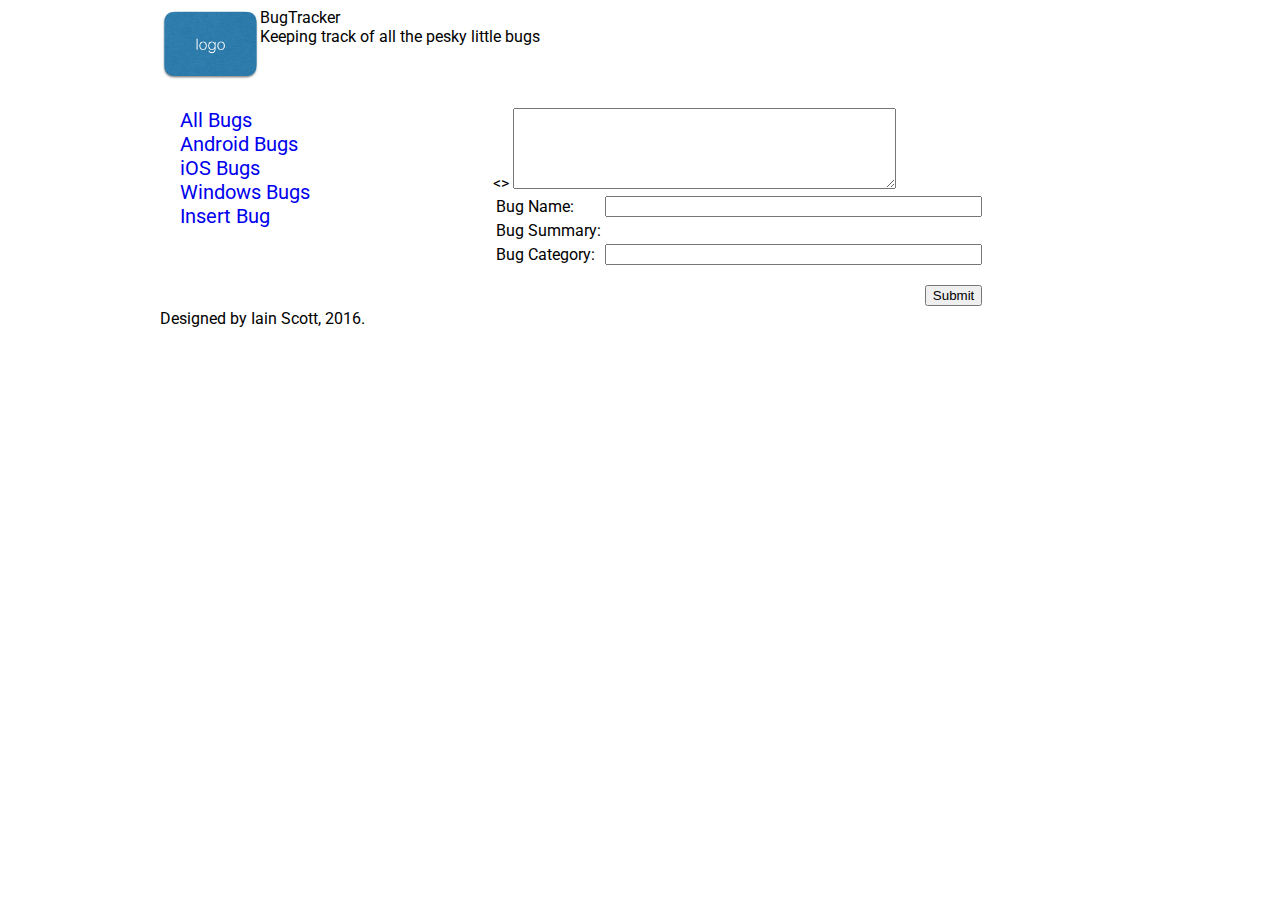
==== addbugs.html @ cb1cc7dd "now please!!!" ====
<!DOCTYPE html>
<html lang="en" xmlns="http://www.w3.org/1999/html">
<head>
    <meta charset="UTF-8">
    <title>Add Bug Page</title>
    <link rel="stylesheet" type="text/css" href="assets/CSS/style.css">
    <link rel="stylesheet" type="text/css" href="assets/CSS/unsemantic-grid-responsive-tablet.css">
    <link href='https://fonts.googleapis.com/css?family=Roboto' rel='stylesheet' type='text/css'>
</head>
<body>

<header>
    <img src="assets/img/logo.png" alt="This is the logo" id="logo">
    BugTracker
    <br>Keeping track of all the pesky little bugs

</header>

<main class="grid-container">

    <aside class="grid-33">
        <nav>
            <ul>
                <li><a href="bugs.html">All Bugs</a></li>
                <li><a href="bugs.html">Android Bugs</a></li>
                <li><a href="bugs.html">iOS Bugs</a></li>
                <li><a href="bugs.html">Windows Bugs</a></li>
                <li><a href="bugs.html">Insert Bug</a></li>
            </ul>
        </nav>
    </aside>

    <section class="grid-66">

        <form>
            <table>
            <tr><td>
            <label for="name">Bug Name:</label>
            </td>
                <td>
            <input type="text" name="name" value="" size="44" required>
                </td>
            </tr>
            <tr><td><label for="summary">Bug Summary:</label></td><>
            <textarea name="summary" cols="45" rows="5" required/></textarea></td></tr>
            <tr><td><label for="category">Bug Category:</label></td>
            <td><input type="text" name="category" value="" size="44" required></td></tr>
            <tr><td colspan="2"><p><input type="submit" id="submit" value="Submit"></p></td></tr>
            </table>
        </form>




    </section>

</main>
<footer>
    Designed by Iain Scott, 2016.

</footer>

</body>
</html>
---- assets/CSS/style.css ----
body{
    max-width: 960px;
    margin-left: auto;
    margin-right: auto;
    font-family: 'Roboto', sans-serif;
}

#logo{

    width: 100px;
    float: left;
}

nav>ul{
    list-style-type: none;
    margin: 0;
    padding: 0;
    overflow: hidden;
}

li{

    font-size: 20px;
}

nav>ul>li a{

    text-decoration: none;
}

header{

    height: 100px;
}

#submit{

    float: right;
}
---- assets/CSS/unsemantic-grid-responsive-tablet.css ----
/* ================================================================== */
/* This file has a mobile-to-tablet, and tablet-to-desktop breakpoint */
/* ================================================================== */
@media (max-width: 400px) {
  @-ms-viewport {
    width: 320px;
  }
}
.clear {
  clear: both;
  display: block;
  overflow: hidden;
  visibility: hidden;
  width: 0;
  height: 0;
}

.grid-container:before, .grid-5:before, .mobile-grid-5:before, .tablet-grid-5:before, .grid-10:before, .mobile-grid-10:before, .tablet-grid-10:before, .grid-15:before, .mobile-grid-15:before, .tablet-grid-15:before, .grid-20:before, .mobile-grid-20:before, .tablet-grid-20:before, .grid-25:before, .mobile-grid-25:before, .tablet-grid-25:before, .grid-30:before, .mobile-grid-30:before, .tablet-grid-30:before, .grid-35:before, .mobile-grid-35:before, .tablet-grid-35:before, .grid-40:before, .mobile-grid-40:before, .tablet-grid-40:before, .grid-45:before, .mobile-grid-45:before, .tablet-grid-45:before, .grid-50:before, .mobile-grid-50:before, .tablet-grid-50:before, .grid-55:before, .mobile-grid-55:before, .tablet-grid-55:before, .grid-60:before, .mobile-grid-60:before, .tablet-grid-60:before, .grid-65:before, .mobile-grid-65:before, .tablet-grid-65:before, .grid-70:before, .mobile-grid-70:before, .tablet-grid-70:before, .grid-75:before, .mobile-grid-75:before, .tablet-grid-75:before, .grid-80:before, .mobile-grid-80:before, .tablet-grid-80:before, .grid-85:before, .mobile-grid-85:before, .tablet-grid-85:before, .grid-90:before, .mobile-grid-90:before, .tablet-grid-90:before, .grid-95:before, .mobile-grid-95:before, .tablet-grid-95:before, .grid-100:before, .mobile-grid-100:before, .tablet-grid-100:before, .grid-33:before, .mobile-grid-33:before, .tablet-grid-33:before, .grid-66:before, .mobile-grid-66:before, .tablet-grid-66:before, .grid-offset:before, .clearfix:before,
.grid-container:after,
.grid-5:after,
.mobile-grid-5:after,
.tablet-grid-5:after,
.grid-10:after,
.mobile-grid-10:after,
.tablet-grid-10:after,
.grid-15:after,
.mobile-grid-15:after,
.tablet-grid-15:after,
.grid-20:after,
.mobile-grid-20:after,
.tablet-grid-20:after,
.grid-25:after,
.mobile-grid-25:after,
.tablet-grid-25:after,
.grid-30:after,
.mobile-grid-30:after,
.tablet-grid-30:after,
.grid-35:after,
.mobile-grid-35:after,
.tablet-grid-35:after,
.grid-40:after,
.mobile-grid-40:after,
.tablet-grid-40:after,
.grid-45:after,
.mobile-grid-45:after,
.tablet-grid-45:after,
.grid-50:after,
.mobile-grid-50:after,
.tablet-grid-50:after,
.grid-55:after,
.mobile-grid-55:after,
.tablet-grid-55:after,
.grid-60:after,
.mobile-grid-60:after,
.tablet-grid-60:after,
.grid-65:after,
.mobile-grid-65:after,
.tablet-grid-65:after,
.grid-70:after,
.mobile-grid-70:after,
.tablet-grid-70:after,
.grid-75:after,
.mobile-grid-75:after,
.tablet-grid-75:after,
.grid-80:after,
.mobile-grid-80:after,
.tablet-grid-80:after,
.grid-85:after,
.mobile-grid-85:after,
.tablet-grid-85:after,
.grid-90:after,
.mobile-grid-90:after,
.tablet-grid-90:after,
.grid-95:after,
.mobile-grid-95:after,
.tablet-grid-95:after,
.grid-100:after,
.mobile-grid-100:after,
.tablet-grid-100:after,
.grid-33:after,
.mobile-grid-33:after,
.tablet-grid-33:after,
.grid-66:after,
.mobile-grid-66:after,
.tablet-grid-66:after,
.grid-offset:after,
.clearfix:after {
  content: ".";
  display: block;
  overflow: hidden;
  visibility: hidden;
  font-size: 0;
  line-height: 0;
  width: 0;
  height: 0;
}

.grid-container:after, .grid-5:after, .mobile-grid-5:after, .tablet-grid-5:after, .grid-10:after, .mobile-grid-10:after, .tablet-grid-10:after, .grid-15:after, .mobile-grid-15:after, .tablet-grid-15:after, .grid-20:after, .mobile-grid-20:after, .tablet-grid-20:after, .grid-25:after, .mobile-grid-25:after, .tablet-grid-25:after, .grid-30:after, .mobile-grid-30:after, .tablet-grid-30:after, .grid-35:after, .mobile-grid-35:after, .tablet-grid-35:after, .grid-40:after, .mobile-grid-40:after, .tablet-grid-40:after, .grid-45:after, .mobile-grid-45:after, .tablet-grid-45:after, .grid-50:after, .mobile-grid-50:after, .tablet-grid-50:after, .grid-55:after, .mobile-grid-55:after, .tablet-grid-55:after, .grid-60:after, .mobile-grid-60:after, .tablet-grid-60:after, .grid-65:after, .mobile-grid-65:after, .tablet-grid-65:after, .grid-70:after, .mobile-grid-70:after, .tablet-grid-70:after, .grid-75:after, .mobile-grid-75:after, .tablet-grid-75:after, .grid-80:after, .mobile-grid-80:after, .tablet-grid-80:after, .grid-85:after, .mobile-grid-85:after, .tablet-grid-85:after, .grid-90:after, .mobile-grid-90:after, .tablet-grid-90:after, .grid-95:after, .mobile-grid-95:after, .tablet-grid-95:after, .grid-100:after, .mobile-grid-100:after, .tablet-grid-100:after, .grid-33:after, .mobile-grid-33:after, .tablet-grid-33:after, .grid-66:after, .mobile-grid-66:after, .tablet-grid-66:after, .grid-offset:after, .clearfix:after {
  clear: both;
}

.grid-container, .grid-5, .mobile-grid-5, .tablet-grid-5, .grid-10, .mobile-grid-10, .tablet-grid-10, .grid-15, .mobile-grid-15, .tablet-grid-15, .grid-20, .mobile-grid-20, .tablet-grid-20, .grid-25, .mobile-grid-25, .tablet-grid-25, .grid-30, .mobile-grid-30, .tablet-grid-30, .grid-35, .mobile-grid-35, .tablet-grid-35, .grid-40, .mobile-grid-40, .tablet-grid-40, .grid-45, .mobile-grid-45, .tablet-grid-45, .grid-50, .mobile-grid-50, .tablet-grid-50, .grid-55, .mobile-grid-55, .tablet-grid-55, .grid-60, .mobile-grid-60, .tablet-grid-60, .grid-65, .mobile-grid-65, .tablet-grid-65, .grid-70, .mobile-grid-70, .tablet-grid-70, .grid-75, .mobile-grid-75, .tablet-grid-75, .grid-80, .mobile-grid-80, .tablet-grid-80, .grid-85, .mobile-grid-85, .tablet-grid-85, .grid-90, .mobile-grid-90, .tablet-grid-90, .grid-95, .mobile-grid-95, .tablet-grid-95, .grid-100, .mobile-grid-100, .tablet-grid-100, .grid-33, .mobile-grid-33, .tablet-grid-33, .grid-66, .mobile-grid-66, .tablet-grid-66, .grid-offset, .clearfix {
  /* <IE7> */
  *zoom: 1;
  /* </IE7> */
}

.grid-container {
  margin-left: auto;
  margin-right: auto;
  max-width: 1200px;
  padding-left: 10px;
  padding-right: 10px;
}

.grid-5, .mobile-grid-5, .tablet-grid-5, .grid-10, .mobile-grid-10, .tablet-grid-10, .grid-15, .mobile-grid-15, .tablet-grid-15, .grid-20, .mobile-grid-20, .tablet-grid-20, .grid-25, .mobile-grid-25, .tablet-grid-25, .grid-30, .mobile-grid-30, .tablet-grid-30, .grid-35, .mobile-grid-35, .tablet-grid-35, .grid-40, .mobile-grid-40, .tablet-grid-40, .grid-45, .mobile-grid-45, .tablet-grid-45, .grid-50, .mobile-grid-50, .tablet-grid-50, .grid-55, .mobile-grid-55, .tablet-grid-55, .grid-60, .mobile-grid-60, .tablet-grid-60, .grid-65, .mobile-grid-65, .tablet-grid-65, .grid-70, .mobile-grid-70, .tablet-grid-70, .grid-75, .mobile-grid-75, .tablet-grid-75, .grid-80, .mobile-grid-80, .tablet-grid-80, .grid-85, .mobile-grid-85, .tablet-grid-85, .grid-90, .mobile-grid-90, .tablet-grid-90, .grid-95, .mobile-grid-95, .tablet-grid-95, .grid-100, .mobile-grid-100, .tablet-grid-100, .grid-33, .mobile-grid-33, .tablet-grid-33, .grid-66, .mobile-grid-66, .tablet-grid-66 {
  -moz-box-sizing: border-box;
  -webkit-box-sizing: border-box;
  box-sizing: border-box;
  padding-left: 10px;
  padding-right: 10px;
  /* <IE7> */
  *padding-left: 0;
  *padding-right: 0;
  /* </IE7> */
}
.grid-5 > *, .mobile-grid-5 > *, .tablet-grid-5 > *, .grid-10 > *, .mobile-grid-10 > *, .tablet-grid-10 > *, .grid-15 > *, .mobile-grid-15 > *, .tablet-grid-15 > *, .grid-20 > *, .mobile-grid-20 > *, .tablet-grid-20 > *, .grid-25 > *, .mobile-grid-25 > *, .tablet-grid-25 > *, .grid-30 > *, .mobile-grid-30 > *, .tablet-grid-30 > *, .grid-35 > *, .mobile-grid-35 > *, .tablet-grid-35 > *, .grid-40 > *, .mobile-grid-40 > *, .tablet-grid-40 > *, .grid-45 > *, .mobile-grid-45 > *, .tablet-grid-45 > *, .grid-50 > *, .mobile-grid-50 > *, .tablet-grid-50 > *, .grid-55 > *, .mobile-grid-55 > *, .tablet-grid-55 > *, .grid-60 > *, .mobile-grid-60 > *, .tablet-grid-60 > *, .grid-65 > *, .mobile-grid-65 > *, .tablet-grid-65 > *, .grid-70 > *, .mobile-grid-70 > *, .tablet-grid-70 > *, .grid-75 > *, .mobile-grid-75 > *, .tablet-grid-75 > *, .grid-80 > *, .mobile-grid-80 > *, .tablet-grid-80 > *, .grid-85 > *, .mobile-grid-85 > *, .tablet-grid-85 > *, .grid-90 > *, .mobile-grid-90 > *, .tablet-grid-90 > *, .grid-95 > *, .mobile-grid-95 > *, .tablet-grid-95 > *, .grid-100 > *, .mobile-grid-100 > *, .tablet-grid-100 > *, .grid-33 > *, .mobile-grid-33 > *, .tablet-grid-33 > *, .grid-66 > *, .mobile-grid-66 > *, .tablet-grid-66 > * {
  /* <IE7> */
  *margin-left: expression((!this.className.match(/grid-[1-9]/) && this.currentStyle.display === 'block' && this.currentStyle.width === 'auto') && '10px');
  *margin-right: expression((!this.className.match(/grid-[1-9]/) && this.currentStyle.display === 'block' && this.currentStyle.width === 'auto') && '10px');
  /* </IE7> */
}

.grid-parent {
  padding-left: 0;
  padding-right: 0;
}

.grid-offset {
  margin-left: -10px;
  margin-right: -10px;
}

@media (max-width: 767px) {
  .mobile-push-5, .mobile-pull-5, .mobile-push-10, .mobile-pull-10, .mobile-push-15, .mobile-pull-15, .mobile-push-20, .mobile-pull-20, .mobile-push-25, .mobile-pull-25, .mobile-push-30, .mobile-pull-30, .mobile-push-35, .mobile-pull-35, .mobile-push-40, .mobile-pull-40, .mobile-push-45, .mobile-pull-45, .mobile-push-50, .mobile-pull-50, .mobile-push-55, .mobile-pull-55, .mobile-push-60, .mobile-pull-60, .mobile-push-65, .mobile-pull-65, .mobile-push-70, .mobile-pull-70, .mobile-push-75, .mobile-pull-75, .mobile-push-80, .mobile-pull-80, .mobile-push-85, .mobile-pull-85, .mobile-push-90, .mobile-pull-90, .mobile-push-95, .mobile-pull-95, .mobile-push-33, .mobile-pull-33, .mobile-push-66, .mobile-pull-66 {
    position: relative;
  }

  .hide-on-mobile {
    display: none !important;
  }

  .mobile-grid-5 {
    float: left;
    width: 5%;
    /* <IE7> */
    *width: expression(Math.floor(0.05 * (this.parentNode.offsetWidth - parseFloat(this.parentNode.currentStyle.paddingLeft) - parseFloat(this.parentNode.currentStyle.paddingRight))) + 'px');
    /* </IE7> */
  }

  .mobile-prefix-5 {
    margin-left: 5%;
  }

  .mobile-suffix-5 {
    margin-right: 5%;
  }

  .mobile-push-5 {
    left: 5%;
    /* <IE7> */
    *left: expression(Math.floor(0.05 * (this.parentNode.offsetWidth - parseFloat(this.parentNode.currentStyle.paddingLeft) - parseFloat(this.parentNode.currentStyle.paddingRight))) + 'px');
    /* </IE7> */
  }

  .mobile-pull-5 {
    left: -5%;
    /* <IE7> */
    *left: expression(Math.floor(-0.05 * (this.parentNode.offsetWidth - parseFloat(this.parentNode.currentStyle.paddingLeft) - parseFloat(this.parentNode.currentStyle.paddingRight))) + 'px');
    /* </IE7> */
  }

  .mobile-grid-10 {
    float: left;
    width: 10%;
    /* <IE7> */
    *width: expression(Math.floor(0.1 * (this.parentNode.offsetWidth - parseFloat(this.parentNode.currentStyle.paddingLeft) - parseFloat(this.parentNode.currentStyle.paddingRight))) + 'px');
    /* </IE7> */
  }

  .mobile-prefix-10 {
    margin-left: 10%;
  }

  .mobile-suffix-10 {
    margin-right: 10%;
  }

  .mobile-push-10 {
    left: 10%;
    /* <IE7> */
    *left: expression(Math.floor(0.1 * (this.parentNode.offsetWidth - parseFloat(this.parentNode.currentStyle.paddingLeft) - parseFloat(this.parentNode.currentStyle.paddingRight))) + 'px');
    /* </IE7> */
  }

  .mobile-pull-10 {
    left: -10%;
    /* <IE7> */
    *left: expression(Math.floor(-0.1 * (this.parentNode.offsetWidth - parseFloat(this.parentNode.currentStyle.paddingLeft) - parseFloat(this.parentNode.currentStyle.paddingRight))) + 'px');
    /* </IE7> */
  }

  .mobile-grid-15 {
    float: left;
    width: 15%;
    /* <IE7> */
    *width: expression(Math.floor(0.15 * (this.parentNode.offsetWidth - parseFloat(this.parentNode.currentStyle.paddingLeft) - parseFloat(this.parentNode.currentStyle.paddingRight))) + 'px');
    /* </IE7> */
  }

  .mobile-prefix-15 {
    margin-left: 15%;
  }

  .mobile-suffix-15 {
    margin-right: 15%;
  }

  .mobile-push-15 {
    left: 15%;
    /* <IE7> */
    *left: expression(Math.floor(0.15 * (this.parentNode.offsetWidth - parseFloat(this.parentNode.currentStyle.paddingLeft) - parseFloat(this.parentNode.currentStyle.paddingRight))) + 'px');
    /* </IE7> */
  }

  .mobile-pull-15 {
    left: -15%;
    /* <IE7> */
    *left: expression(Math.floor(-0.15 * (this.parentNode.offsetWidth - parseFloat(this.parentNode.currentStyle.paddingLeft) - parseFloat(this.parentNode.currentStyle.paddingRight))) + 'px');
    /* </IE7> */
  }

  .mobile-grid-20 {
    float: left;
    width: 20%;
    /* <IE7> */
    *width: expression(Math.floor(0.2 * (this.parentNode.offsetWidth - parseFloat(this.parentNode.currentStyle.paddingLeft) - parseFloat(this.parentNode.currentStyle.paddingRight))) + 'px');
    /* </IE7> */
  }

  .mobile-prefix-20 {
    margin-left: 20%;
  }

  .mobile-suffix-20 {
    margin-right: 20%;
  }

  .mobile-push-20 {
    left: 20%;
    /* <IE7> */
    *left: expression(Math.floor(0.2 * (this.parentNode.offsetWidth - parseFloat(this.parentNode.currentStyle.paddingLeft) - parseFloat(this.parentNode.currentStyle.paddingRight))) + 'px');
    /* </IE7> */
  }

  .mobile-pull-20 {
    left: -20%;
    /* <IE7> */
    *left: expression(Math.floor(-0.2 * (this.parentNode.offsetWidth - parseFloat(this.parentNode.currentStyle.paddingLeft) - parseFloat(this.parentNode.currentStyle.paddingRight))) + 'px');
    /* </IE7> */
  }

  .mobile-grid-25 {
    float: left;
    width: 25%;
    /* <IE7> */
    *width: expression(Math.floor(0.25 * (this.parentNode.offsetWidth - parseFloat(this.parentNode.currentStyle.paddingLeft) - parseFloat(this.parentNode.currentStyle.paddingRight))) + 'px');
    /* </IE7> */
  }

  .mobile-prefix-25 {
    margin-left: 25%;
  }

  .mobile-suffix-25 {
    margin-right: 25%;
  }

  .mobile-push-25 {
    left: 25%;
    /* <IE7> */
    *left: expression(Math.floor(0.25 * (this.parentNode.offsetWidth - parseFloat(this.parentNode.currentStyle.paddingLeft) - parseFloat(this.parentNode.currentStyle.paddingRight))) + 'px');
    /* </IE7> */
  }

  .mobile-pull-25 {
    left: -25%;
    /* <IE7> */
    *left: expression(Math.floor(-0.25 * (this.parentNode.offsetWidth - parseFloat(this.parentNode.currentStyle.paddingLeft) - parseFloat(this.parentNode.currentStyle.paddingRight))) + 'px');
    /* </IE7> */
  }

  .mobile-grid-30 {
    float: left;
    width: 30%;
    /* <IE7> */
    *width: expression(Math.floor(0.3 * (this.parentNode.offsetWidth - parseFloat(this.parentNode.currentStyle.paddingLeft) - parseFloat(this.parentNode.currentStyle.paddingRight))) + 'px');
    /* </IE7> */
  }

  .mobile-prefix-30 {
    margin-left: 30%;
  }

  .mobile-suffix-30 {
    margin-right: 30%;
  }

  .mobile-push-30 {
    left: 30%;
    /* <IE7> */
    *left: expression(Math.floor(0.3 * (this.parentNode.offsetWidth - parseFloat(this.parentNode.currentStyle.paddingLeft) - parseFloat(this.parentNode.currentStyle.paddingRight))) + 'px');
    /* </IE7> */
  }

  .mobile-pull-30 {
    left: -30%;
    /* <IE7> */
    *left: expression(Math.floor(-0.3 * (this.parentNode.offsetWidth - parseFloat(this.parentNode.currentStyle.paddingLeft) - parseFloat(this.parentNode.currentStyle.paddingRight))) + 'px');
    /* </IE7> */
  }

  .mobile-grid-35 {
    float: left;
    width: 35%;
    /* <IE7> */
    *width: expression(Math.floor(0.35 * (this.parentNode.offsetWidth - parseFloat(this.parentNode.currentStyle.paddingLeft) - parseFloat(this.parentNode.currentStyle.paddingRight))) + 'px');
    /* </IE7> */
  }

  .mobile-prefix-35 {
    margin-left: 35%;
  }

  .mobile-suffix-35 {
    margin-right: 35%;
  }

  .mobile-push-35 {
    left: 35%;
    /* <IE7> */
    *left: expression(Math.floor(0.35 * (this.parentNode.offsetWidth - parseFloat(this.parentNode.currentStyle.paddingLeft) - parseFloat(this.parentNode.currentStyle.paddingRight))) + 'px');
    /* </IE7> */
  }

  .mobile-pull-35 {
    left: -35%;
    /* <IE7> */
    *left: expression(Math.floor(-0.35 * (this.parentNode.offsetWidth - parseFloat(this.parentNode.currentStyle.paddingLeft) - parseFloat(this.parentNode.currentStyle.paddingRight))) + 'px');
    /* </IE7> */
  }

  .mobile-grid-40 {
    float: left;
    width: 40%;
    /* <IE7> */
    *width: expression(Math.floor(0.4 * (this.parentNode.offsetWidth - parseFloat(this.parentNode.currentStyle.paddingLeft) - parseFloat(this.parentNode.currentStyle.paddingRight))) + 'px');
    /* </IE7> */
  }

  .mobile-prefix-40 {
    margin-left: 40%;
  }

  .mobile-suffix-40 {
    margin-right: 40%;
  }

  .mobile-push-40 {
    left: 40%;
    /* <IE7> */
    *left: expression(Math.floor(0.4 * (this.parentNode.offsetWidth - parseFloat(this.parentNode.currentStyle.paddingLeft) - parseFloat(this.parentNode.currentStyle.paddingRight))) + 'px');
    /* </IE7> */
  }

  .mobile-pull-40 {
    left: -40%;
    /* <IE7> */
    *left: expression(Math.floor(-0.4 * (this.parentNode.offsetWidth - parseFloat(this.parentNode.currentStyle.paddingLeft) - parseFloat(this.parentNode.currentStyle.paddingRight))) + 'px');
    /* </IE7> */
  }

  .mobile-grid-45 {
    float: left;
    width: 45%;
    /* <IE7> */
    *width: expression(Math.floor(0.45 * (this.parentNode.offsetWidth - parseFloat(this.parentNode.currentStyle.paddingLeft) - parseFloat(this.parentNode.currentStyle.paddingRight))) + 'px');
    /* </IE7> */
  }

  .mobile-prefix-45 {
    margin-left: 45%;
  }

  .mobile-suffix-45 {
    margin-right: 45%;
  }

  .mobile-push-45 {
    left: 45%;
    /* <IE7> */
    *left: expression(Math.floor(0.45 * (this.parentNode.offsetWidth - parseFloat(this.parentNode.currentStyle.paddingLeft) - parseFloat(this.parentNode.currentStyle.paddingRight))) + 'px');
    /* </IE7> */
  }

  .mobile-pull-45 {
    left: -45%;
    /* <IE7> */
    *left: expression(Math.floor(-0.45 * (this.parentNode.offsetWidth - parseFloat(this.parentNode.currentStyle.paddingLeft) - parseFloat(this.parentNode.currentStyle.paddingRight))) + 'px');
    /* </IE7> */
  }

  .mobile-grid-50 {
    float: left;
    width: 50%;
    /* <IE7> */
    *width: expression(Math.floor(0.5 * (this.parentNode.offsetWidth - parseFloat(this.parentNode.currentStyle.paddingLeft) - parseFloat(this.parentNode.currentStyle.paddingRight))) + 'px');
    /* </IE7> */
  }

  .mobile-prefix-50 {
    margin-left: 50%;
  }

  .mobile-suffix-50 {
    margin-right: 50%;
  }

  .mobile-push-50 {
    left: 50%;
    /* <IE7> */
    *left: expression(Math.floor(0.5 * (this.parentNode.offsetWidth - parseFloat(this.parentNode.currentStyle.paddingLeft) - parseFloat(this.parentNode.currentStyle.paddingRight))) + 'px');
    /* </IE7> */
  }

  .mobile-pull-50 {
    left: -50%;
    /* <IE7> */
    *left: expression(Math.floor(-0.5 * (this.parentNode.offsetWidth - parseFloat(this.parentNode.currentStyle.paddingLeft) - parseFloat(this.parentNode.currentStyle.paddingRight))) + 'px');
    /* </IE7> */
  }

  .mobile-grid-55 {
    float: left;
    width: 55%;
    /* <IE7> */
    *width: expression(Math.floor(0.55 * (this.parentNode.offsetWidth - parseFloat(this.parentNode.currentStyle.paddingLeft) - parseFloat(this.parentNode.currentStyle.paddingRight))) + 'px');
    /* </IE7> */
  }

  .mobile-prefix-55 {
    margin-left: 55%;
  }

  .mobile-suffix-55 {
    margin-right: 55%;
  }

  .mobile-push-55 {
    left: 55%;
    /* <IE7> */
    *left: expression(Math.floor(0.55 * (this.parentNode.offsetWidth - parseFloat(this.parentNode.currentStyle.paddingLeft) - parseFloat(this.parentNode.currentStyle.paddingRight))) + 'px');
    /* </IE7> */
  }

  .mobile-pull-55 {
    left: -55%;
    /* <IE7> */
    *left: expression(Math.floor(-0.55 * (this.parentNode.offsetWidth - parseFloat(this.parentNode.currentStyle.paddingLeft) - parseFloat(this.parentNode.currentStyle.paddingRight))) + 'px');
    /* </IE7> */
  }

  .mobile-grid-60 {
    float: left;
    width: 60%;
    /* <IE7> */
    *width: expression(Math.floor(0.6 * (this.parentNode.offsetWidth - parseFloat(this.parentNode.currentStyle.paddingLeft) - parseFloat(this.parentNode.currentStyle.paddingRight))) + 'px');
    /* </IE7> */
  }

  .mobile-prefix-60 {
    margin-left: 60%;
  }

  .mobile-suffix-60 {
    margin-right: 60%;
  }

  .mobile-push-60 {
    left: 60%;
    /* <IE7> */
    *left: expression(Math.floor(0.6 * (this.parentNode.offsetWidth - parseFloat(this.parentNode.currentStyle.paddingLeft) - parseFloat(this.parentNode.currentStyle.paddingRight))) + 'px');
    /* </IE7> */
  }

  .mobile-pull-60 {
    left: -60%;
    /* <IE7> */
    *left: expression(Math.floor(-0.6 * (this.parentNode.offsetWidth - parseFloat(this.parentNode.currentStyle.paddingLeft) - parseFloat(this.parentNode.currentStyle.paddingRight))) + 'px');
    /* </IE7> */
  }

  .mobile-grid-65 {
    float: left;
    width: 65%;
    /* <IE7> */
    *width: expression(Math.floor(0.65 * (this.parentNode.offsetWidth - parseFloat(this.parentNode.currentStyle.paddingLeft) - parseFloat(this.parentNode.currentStyle.paddingRight))) + 'px');
    /* </IE7> */
  }

  .mobile-prefix-65 {
    margin-left: 65%;
  }

  .mobile-suffix-65 {
    margin-right: 65%;
  }

  .mobile-push-65 {
    left: 65%;
    /* <IE7> */
    *left: expression(Math.floor(0.65 * (this.parentNode.offsetWidth - parseFloat(this.parentNode.currentStyle.paddingLeft) - parseFloat(this.parentNode.currentStyle.paddingRight))) + 'px');
    /* </IE7> */
  }

  .mobile-pull-65 {
    left: -65%;
    /* <IE7> */
    *left: expression(Math.floor(-0.65 * (this.parentNode.offsetWidth - parseFloat(this.parentNode.currentStyle.paddingLeft) - parseFloat(this.parentNode.currentStyle.paddingRight))) + 'px');
    /* </IE7> */
  }

  .mobile-grid-70 {
    float: left;
    width: 70%;
    /* <IE7> */
    *width: expression(Math.floor(0.7 * (this.parentNode.offsetWidth - parseFloat(this.parentNode.currentStyle.paddingLeft) - parseFloat(this.parentNode.currentStyle.paddingRight))) + 'px');
    /* </IE7> */
  }

  .mobile-prefix-70 {
    margin-left: 70%;
  }

  .mobile-suffix-70 {
    margin-right: 70%;
  }

  .mobile-push-70 {
    left: 70%;
    /* <IE7> */
    *left: expression(Math.floor(0.7 * (this.parentNode.offsetWidth - parseFloat(this.parentNode.currentStyle.paddingLeft) - parseFloat(this.parentNode.currentStyle.paddingRight))) + 'px');
    /* </IE7> */
  }

  .mobile-pull-70 {
    left: -70%;
    /* <IE7> */
    *left: expression(Math.floor(-0.7 * (this.parentNode.offsetWidth - parseFloat(this.parentNode.currentStyle.paddingLeft) - parseFloat(this.parentNode.currentStyle.paddingRight))) + 'px');
    /* </IE7> */
  }

  .mobile-grid-75 {
    float: left;
    width: 75%;
    /* <IE7> */
    *width: expression(Math.floor(0.75 * (this.parentNode.offsetWidth - parseFloat(this.parentNode.currentStyle.paddingLeft) - parseFloat(this.parentNode.currentStyle.paddingRight))) + 'px');
    /* </IE7> */
  }

  .mobile-prefix-75 {
    margin-left: 75%;
  }

  .mobile-suffix-75 {
    margin-right: 75%;
  }

  .mobile-push-75 {
    left: 75%;
    /* <IE7> */
    *left: expression(Math.floor(0.75 * (this.parentNode.offsetWidth - parseFloat(this.parentNode.currentStyle.paddingLeft) - parseFloat(this.parentNode.currentStyle.paddingRight))) + 'px');
    /* </IE7> */
  }

  .mobile-pull-75 {
    left: -75%;
    /* <IE7> */
    *left: expression(Math.floor(-0.75 * (this.parentNode.offsetWidth - parseFloat(this.parentNode.currentStyle.paddingLeft) - parseFloat(this.parentNode.currentStyle.paddingRight))) + 'px');
    /* </IE7> */
  }

  .mobile-grid-80 {
    float: left;
    width: 80%;
    /* <IE7> */
    *width: expression(Math.floor(0.8 * (this.parentNode.offsetWidth - parseFloat(this.parentNode.currentStyle.paddingLeft) - parseFloat(this.parentNode.currentStyle.paddingRight))) + 'px');
    /* </IE7> */
  }

  .mobile-prefix-80 {
    margin-left: 80%;
  }

  .mobile-suffix-80 {
    margin-right: 80%;
  }

  .mobile-push-80 {
    left: 80%;
    /* <IE7> */
    *left: expression(Math.floor(0.8 * (this.parentNode.offsetWidth - parseFloat(this.parentNode.currentStyle.paddingLeft) - parseFloat(this.parentNode.currentStyle.paddingRight))) + 'px');
    /* </IE7> */
  }

  .mobile-pull-80 {
    left: -80%;
    /* <IE7> */
    *left: expression(Math.floor(-0.8 * (this.parentNode.offsetWidth - parseFloat(this.parentNode.currentStyle.paddingLeft) - parseFloat(this.parentNode.currentStyle.paddingRight))) + 'px');
    /* </IE7> */
  }

  .mobile-grid-85 {
    float: left;
    width: 85%;
    /* <IE7> */
    *width: expression(Math.floor(0.85 * (this.parentNode.offsetWidth - parseFloat(this.parentNode.currentStyle.paddingLeft) - parseFloat(this.parentNode.currentStyle.paddingRight))) + 'px');
    /* </IE7> */
  }

  .mobile-prefix-85 {
    margin-left: 85%;
  }

  .mobile-suffix-85 {
    margin-right: 85%;
  }

  .mobile-push-85 {
    left: 85%;
    /* <IE7> */
    *left: expression(Math.floor(0.85 * (this.parentNode.offsetWidth - parseFloat(this.parentNode.currentStyle.paddingLeft) - parseFloat(this.parentNode.currentStyle.paddingRight))) + 'px');
    /* </IE7> */
  }

  .mobile-pull-85 {
    left: -85%;
    /* <IE7> */
    *left: expression(Math.floor(-0.85 * (this.parentNode.offsetWidth - parseFloat(this.parentNode.currentStyle.paddingLeft) - parseFloat(this.parentNode.currentStyle.paddingRight))) + 'px');
    /* </IE7> */
  }

  .mobile-grid-90 {
    float: left;
    width: 90%;
    /* <IE7> */
    *width: expression(Math.floor(0.9 * (this.parentNode.offsetWidth - parseFloat(this.parentNode.currentStyle.paddingLeft) - parseFloat(this.parentNode.currentStyle.paddingRight))) + 'px');
    /* </IE7> */
  }

  .mobile-prefix-90 {
    margin-left: 90%;
  }

  .mobile-suffix-90 {
    margin-right: 90%;
  }

  .mobile-push-90 {
    left: 90%;
    /* <IE7> */
    *left: expression(Math.floor(0.9 * (this.parentNode.offsetWidth - parseFloat(this.parentNode.currentStyle.paddingLeft) - parseFloat(this.parentNode.currentStyle.paddingRight))) + 'px');
    /* </IE7> */
  }

  .mobile-pull-90 {
    left: -90%;
    /* <IE7> */
    *left: expression(Math.floor(-0.9 * (this.parentNode.offsetWidth - parseFloat(this.parentNode.currentStyle.paddingLeft) - parseFloat(this.parentNode.currentStyle.paddingRight))) + 'px');
    /* </IE7> */
  }

  .mobile-grid-95 {
    float: left;
    width: 95%;
    /* <IE7> */
    *width: expression(Math.floor(0.95 * (this.parentNode.offsetWidth - parseFloat(this.parentNode.currentStyle.paddingLeft) - parseFloat(this.parentNode.currentStyle.paddingRight))) + 'px');
    /* </IE7> */
  }

  .mobile-prefix-95 {
    margin-left: 95%;
  }

  .mobile-suffix-95 {
    margin-right: 95%;
  }

  .mobile-push-95 {
    left: 95%;
    /* <IE7> */
    *left: expression(Math.floor(0.95 * (this.parentNode.offsetWidth - parseFloat(this.parentNode.currentStyle.paddingLeft) - parseFloat(this.parentNode.currentStyle.paddingRight))) + 'px');
    /* </IE7> */
  }

  .mobile-pull-95 {
    left: -95%;
    /* <IE7> */
    *left: expression(Math.floor(-0.95 * (this.parentNode.offsetWidth - parseFloat(this.parentNode.currentStyle.paddingLeft) - parseFloat(this.parentNode.currentStyle.paddingRight))) + 'px');
    /* </IE7> */
  }

  .mobile-grid-33 {
    float: left;
    width: 33.33333%;
    /* <IE7> */
    *width: expression(Math.floor(0.33333 * (this.parentNode.offsetWidth - parseFloat(this.parentNode.currentStyle.paddingLeft) - parseFloat(this.parentNode.currentStyle.paddingRight))) + 'px');
    /* </IE7> */
  }

  .mobile-prefix-33 {
    margin-left: 33.33333%;
  }

  .mobile-suffix-33 {
    margin-right: 33.33333%;
  }

  .mobile-push-33 {
    left: 33.33333%;
    /* <IE7> */
    *left: expression(Math.floor(0.33333 * (this.parentNode.offsetWidth - parseFloat(this.parentNode.currentStyle.paddingLeft) - parseFloat(this.parentNode.currentStyle.paddingRight))) + 'px');
    /* </IE7> */
  }

  .mobile-pull-33 {
    left: -33.33333%;
    /* <IE7> */
    *left: expression(Math.floor(-0.33333 * (this.parentNode.offsetWidth - parseFloat(this.parentNode.currentStyle.paddingLeft) - parseFloat(this.parentNode.currentStyle.paddingRight))) + 'px');
    /* </IE7> */
  }

  .mobile-grid-66 {
    float: left;
    width: 66.66667%;
    /* <IE7> */
    *width: expression(Math.floor(0.66667 * (this.parentNode.offsetWidth - parseFloat(this.parentNode.currentStyle.paddingLeft) - parseFloat(this.parentNode.currentStyle.paddingRight))) + 'px');
    /* </IE7> */
  }

  .mobile-prefix-66 {
    margin-left: 66.66667%;
  }

  .mobile-suffix-66 {
    margin-right: 66.66667%;
  }

  .mobile-push-66 {
    left: 66.66667%;
    /* <IE7> */
    *left: expression(Math.floor(0.66667 * (this.parentNode.offsetWidth - parseFloat(this.parentNode.currentStyle.paddingLeft) - parseFloat(this.parentNode.currentStyle.paddingRight))) + 'px');
    /* </IE7> */
  }

  .mobile-pull-66 {
    left: -66.66667%;
    /* <IE7> */
    *left: expression(Math.floor(-0.66667 * (this.parentNode.offsetWidth - parseFloat(this.parentNode.currentStyle.paddingLeft) - parseFloat(this.parentNode.currentStyle.paddingRight))) + 'px');
    /* </IE7> */
  }

  .mobile-grid-100 {
    clear: both;
    width: 100%;
  }
}
@media (min-width: 768px) and (max-width: 1024px) {
  .tablet-push-5, .tablet-pull-5, .tablet-push-10, .tablet-pull-10, .tablet-push-15, .tablet-pull-15, .tablet-push-20, .tablet-pull-20, .tablet-push-25, .tablet-pull-25, .tablet-push-30, .tablet-pull-30, .tablet-push-35, .tablet-pull-35, .tablet-push-40, .tablet-pull-40, .tablet-push-45, .tablet-pull-45, .tablet-push-50, .tablet-pull-50, .tablet-push-55, .tablet-pull-55, .tablet-push-60, .tablet-pull-60, .tablet-push-65, .tablet-pull-65, .tablet-push-70, .tablet-pull-70, .tablet-push-75, .tablet-pull-75, .tablet-push-80, .tablet-pull-80, .tablet-push-85, .tablet-pull-85, .tablet-push-90, .tablet-pull-90, .tablet-push-95, .tablet-pull-95, .tablet-push-33, .tablet-pull-33, .tablet-push-66, .tablet-pull-66 {
    position: relative;
  }

  .hide-on-tablet {
    display: none !important;
  }

  .tablet-grid-5 {
    float: left;
    width: 5%;
    /* <IE7> */
    *width: expression(Math.floor(0.05 * (this.parentNode.offsetWidth - parseFloat(this.parentNode.currentStyle.paddingLeft) - parseFloat(this.parentNode.currentStyle.paddingRight))) + 'px');
    /* </IE7> */
  }

  .tablet-prefix-5 {
    margin-left: 5%;
  }

  .tablet-suffix-5 {
    margin-right: 5%;
  }

  .tablet-push-5 {
    left: 5%;
    /* <IE7> */
    *left: expression(Math.floor(0.05 * (this.parentNode.offsetWidth - parseFloat(this.parentNode.currentStyle.paddingLeft) - parseFloat(this.parentNode.currentStyle.paddingRight))) + 'px');
    /* </IE7> */
  }

  .tablet-pull-5 {
    left: -5%;
    /* <IE7> */
    *left: expression(Math.floor(-0.05 * (this.parentNode.offsetWidth - parseFloat(this.parentNode.currentStyle.paddingLeft) - parseFloat(this.parentNode.currentStyle.paddingRight))) + 'px');
    /* </IE7> */
  }

  .tablet-grid-10 {
    float: left;
    width: 10%;
    /* <IE7> */
    *width: expression(Math.floor(0.1 * (this.parentNode.offsetWidth - parseFloat(this.parentNode.currentStyle.paddingLeft) - parseFloat(this.parentNode.currentStyle.paddingRight))) + 'px');
    /* </IE7> */
  }

  .tablet-prefix-10 {
    margin-left: 10%;
  }

  .tablet-suffix-10 {
    margin-right: 10%;
  }

  .tablet-push-10 {
    left: 10%;
    /* <IE7> */
    *left: expression(Math.floor(0.1 * (this.parentNode.offsetWidth - parseFloat(this.parentNode.currentStyle.paddingLeft) - parseFloat(this.parentNode.currentStyle.paddingRight))) + 'px');
    /* </IE7> */
  }

  .tablet-pull-10 {
    left: -10%;
    /* <IE7> */
    *left: expression(Math.floor(-0.1 * (this.parentNode.offsetWidth - parseFloat(this.parentNode.currentStyle.paddingLeft) - parseFloat(this.parentNode.currentStyle.paddingRight))) + 'px');
    /* </IE7> */
  }

  .tablet-grid-15 {
    float: left;
    width: 15%;
    /* <IE7> */
    *width: expression(Math.floor(0.15 * (this.parentNode.offsetWidth - parseFloat(this.parentNode.currentStyle.paddingLeft) - parseFloat(this.parentNode.currentStyle.paddingRight))) + 'px');
    /* </IE7> */
  }

  .tablet-prefix-15 {
    margin-left: 15%;
  }

  .tablet-suffix-15 {
    margin-right: 15%;
  }

  .tablet-push-15 {
    left: 15%;
    /* <IE7> */
    *left: expression(Math.floor(0.15 * (this.parentNode.offsetWidth - parseFloat(this.parentNode.currentStyle.paddingLeft) - parseFloat(this.parentNode.currentStyle.paddingRight))) + 'px');
    /* </IE7> */
  }

  .tablet-pull-15 {
    left: -15%;
    /* <IE7> */
    *left: expression(Math.floor(-0.15 * (this.parentNode.offsetWidth - parseFloat(this.parentNode.currentStyle.paddingLeft) - parseFloat(this.parentNode.currentStyle.paddingRight))) + 'px');
    /* </IE7> */
  }

  .tablet-grid-20 {
    float: left;
    width: 20%;
    /* <IE7> */
    *width: expression(Math.floor(0.2 * (this.parentNode.offsetWidth - parseFloat(this.parentNode.currentStyle.paddingLeft) - parseFloat(this.parentNode.currentStyle.paddingRight))) + 'px');
    /* </IE7> */
  }

  .tablet-prefix-20 {
    margin-left: 20%;
  }

  .tablet-suffix-20 {
    margin-right: 20%;
  }

  .tablet-push-20 {
    left: 20%;
    /* <IE7> */
    *left: expression(Math.floor(0.2 * (this.parentNode.offsetWidth - parseFloat(this.parentNode.currentStyle.paddingLeft) - parseFloat(this.parentNode.currentStyle.paddingRight))) + 'px');
    /* </IE7> */
  }

  .tablet-pull-20 {
    left: -20%;
    /* <IE7> */
    *left: expression(Math.floor(-0.2 * (this.parentNode.offsetWidth - parseFloat(this.parentNode.currentStyle.paddingLeft) - parseFloat(this.parentNode.currentStyle.paddingRight))) + 'px');
    /* </IE7> */
  }

  .tablet-grid-25 {
    float: left;
    width: 25%;
    /* <IE7> */
    *width: expression(Math.floor(0.25 * (this.parentNode.offsetWidth - parseFloat(this.parentNode.currentStyle.paddingLeft) - parseFloat(this.parentNode.currentStyle.paddingRight))) + 'px');
    /* </IE7> */
  }

  .tablet-prefix-25 {
    margin-left: 25%;
  }

  .tablet-suffix-25 {
    margin-right: 25%;
  }

  .tablet-push-25 {
    left: 25%;
    /* <IE7> */
    *left: expression(Math.floor(0.25 * (this.parentNode.offsetWidth - parseFloat(this.parentNode.currentStyle.paddingLeft) - parseFloat(this.parentNode.currentStyle.paddingRight))) + 'px');
    /* </IE7> */
  }

  .tablet-pull-25 {
    left: -25%;
    /* <IE7> */
    *left: expression(Math.floor(-0.25 * (this.parentNode.offsetWidth - parseFloat(this.parentNode.currentStyle.paddingLeft) - parseFloat(this.parentNode.currentStyle.paddingRight))) + 'px');
    /* </IE7> */
  }

  .tablet-grid-30 {
    float: left;
    width: 30%;
    /* <IE7> */
    *width: expression(Math.floor(0.3 * (this.parentNode.offsetWidth - parseFloat(this.parentNode.currentStyle.paddingLeft) - parseFloat(this.parentNode.currentStyle.paddingRight))) + 'px');
    /* </IE7> */
  }

  .tablet-prefix-30 {
    margin-left: 30%;
  }

  .tablet-suffix-30 {
    margin-right: 30%;
  }

  .tablet-push-30 {
    left: 30%;
    /* <IE7> */
    *left: expression(Math.floor(0.3 * (this.parentNode.offsetWidth - parseFloat(this.parentNode.currentStyle.paddingLeft) - parseFloat(this.parentNode.currentStyle.paddingRight))) + 'px');
    /* </IE7> */
  }

  .tablet-pull-30 {
    left: -30%;
    /* <IE7> */
    *left: expression(Math.floor(-0.3 * (this.parentNode.offsetWidth - parseFloat(this.parentNode.currentStyle.paddingLeft) - parseFloat(this.parentNode.currentStyle.paddingRight))) + 'px');
    /* </IE7> */
  }

  .tablet-grid-35 {
    float: left;
    width: 35%;
    /* <IE7> */
    *width: expression(Math.floor(0.35 * (this.parentNode.offsetWidth - parseFloat(this.parentNode.currentStyle.paddingLeft) - parseFloat(this.parentNode.currentStyle.paddingRight))) + 'px');
    /* </IE7> */
  }

  .tablet-prefix-35 {
    margin-left: 35%;
  }

  .tablet-suffix-35 {
    margin-right: 35%;
  }

  .tablet-push-35 {
    left: 35%;
    /* <IE7> */
    *left: expression(Math.floor(0.35 * (this.parentNode.offsetWidth - parseFloat(this.parentNode.currentStyle.paddingLeft) - parseFloat(this.parentNode.currentStyle.paddingRight))) + 'px');
    /* </IE7> */
  }

  .tablet-pull-35 {
    left: -35%;
    /* <IE7> */
    *left: expression(Math.floor(-0.35 * (this.parentNode.offsetWidth - parseFloat(this.parentNode.currentStyle.paddingLeft) - parseFloat(this.parentNode.currentStyle.paddingRight))) + 'px');
    /* </IE7> */
  }

  .tablet-grid-40 {
    float: left;
    width: 40%;
    /* <IE7> */
    *width: expression(Math.floor(0.4 * (this.parentNode.offsetWidth - parseFloat(this.parentNode.currentStyle.paddingLeft) - parseFloat(this.parentNode.currentStyle.paddingRight))) + 'px');
    /* </IE7> */
  }

  .tablet-prefix-40 {
    margin-left: 40%;
  }

  .tablet-suffix-40 {
    margin-right: 40%;
  }

  .tablet-push-40 {
    left: 40%;
    /* <IE7> */
    *left: expression(Math.floor(0.4 * (this.parentNode.offsetWidth - parseFloat(this.parentNode.currentStyle.paddingLeft) - parseFloat(this.parentNode.currentStyle.paddingRight))) + 'px');
    /* </IE7> */
  }

  .tablet-pull-40 {
    left: -40%;
    /* <IE7> */
    *left: expression(Math.floor(-0.4 * (this.parentNode.offsetWidth - parseFloat(this.parentNode.currentStyle.paddingLeft) - parseFloat(this.parentNode.currentStyle.paddingRight))) + 'px');
    /* </IE7> */
  }

  .tablet-grid-45 {
    float: left;
    width: 45%;
    /* <IE7> */
    *width: expression(Math.floor(0.45 * (this.parentNode.offsetWidth - parseFloat(this.parentNode.currentStyle.paddingLeft) - parseFloat(this.parentNode.currentStyle.paddingRight))) + 'px');
    /* </IE7> */
  }

  .tablet-prefix-45 {
    margin-left: 45%;
  }

  .tablet-suffix-45 {
    margin-right: 45%;
  }

  .tablet-push-45 {
    left: 45%;
    /* <IE7> */
    *left: expression(Math.floor(0.45 * (this.parentNode.offsetWidth - parseFloat(this.parentNode.currentStyle.paddingLeft) - parseFloat(this.parentNode.currentStyle.paddingRight))) + 'px');
    /* </IE7> */
  }

  .tablet-pull-45 {
    left: -45%;
    /* <IE7> */
    *left: expression(Math.floor(-0.45 * (this.parentNode.offsetWidth - parseFloat(this.parentNode.currentStyle.paddingLeft) - parseFloat(this.parentNode.currentStyle.paddingRight))) + 'px');
    /* </IE7> */
  }

  .tablet-grid-50 {
    float: left;
    width: 50%;
    /* <IE7> */
    *width: expression(Math.floor(0.5 * (this.parentNode.offsetWidth - parseFloat(this.parentNode.currentStyle.paddingLeft) - parseFloat(this.parentNode.currentStyle.paddingRight))) + 'px');
    /* </IE7> */
  }

  .tablet-prefix-50 {
    margin-left: 50%;
  }

  .tablet-suffix-50 {
    margin-right: 50%;
  }

  .tablet-push-50 {
    left: 50%;
    /* <IE7> */
    *left: expression(Math.floor(0.5 * (this.parentNode.offsetWidth - parseFloat(this.parentNode.currentStyle.paddingLeft) - parseFloat(this.parentNode.currentStyle.paddingRight))) + 'px');
    /* </IE7> */
  }

  .tablet-pull-50 {
    left: -50%;
    /* <IE7> */
    *left: expression(Math.floor(-0.5 * (this.parentNode.offsetWidth - parseFloat(this.parentNode.currentStyle.paddingLeft) - parseFloat(this.parentNode.currentStyle.paddingRight))) + 'px');
    /* </IE7> */
  }

  .tablet-grid-55 {
    float: left;
    width: 55%;
    /* <IE7> */
    *width: expression(Math.floor(0.55 * (this.parentNode.offsetWidth - parseFloat(this.parentNode.currentStyle.paddingLeft) - parseFloat(this.parentNode.currentStyle.paddingRight))) + 'px');
    /* </IE7> */
  }

  .tablet-prefix-55 {
    margin-left: 55%;
  }

  .tablet-suffix-55 {
    margin-right: 55%;
  }

  .tablet-push-55 {
    left: 55%;
    /* <IE7> */
    *left: expression(Math.floor(0.55 * (this.parentNode.offsetWidth - parseFloat(this.parentNode.currentStyle.paddingLeft) - parseFloat(this.parentNode.currentStyle.paddingRight))) + 'px');
    /* </IE7> */
  }

  .tablet-pull-55 {
    left: -55%;
    /* <IE7> */
    *left: expression(Math.floor(-0.55 * (this.parentNode.offsetWidth - parseFloat(this.parentNode.currentStyle.paddingLeft) - parseFloat(this.parentNode.currentStyle.paddingRight))) + 'px');
    /* </IE7> */
  }

  .tablet-grid-60 {
    float: left;
    width: 60%;
    /* <IE7> */
    *width: expression(Math.floor(0.6 * (this.parentNode.offsetWidth - parseFloat(this.parentNode.currentStyle.paddingLeft) - parseFloat(this.parentNode.currentStyle.paddingRight))) + 'px');
    /* </IE7> */
  }

  .tablet-prefix-60 {
    margin-left: 60%;
  }

  .tablet-suffix-60 {
    margin-right: 60%;
  }

  .tablet-push-60 {
    left: 60%;
    /* <IE7> */
    *left: expression(Math.floor(0.6 * (this.parentNode.offsetWidth - parseFloat(this.parentNode.currentStyle.paddingLeft) - parseFloat(this.parentNode.currentStyle.paddingRight))) + 'px');
    /* </IE7> */
  }

  .tablet-pull-60 {
    left: -60%;
    /* <IE7> */
    *left: expression(Math.floor(-0.6 * (this.parentNode.offsetWidth - parseFloat(this.parentNode.currentStyle.paddingLeft) - parseFloat(this.parentNode.currentStyle.paddingRight))) + 'px');
    /* </IE7> */
  }

  .tablet-grid-65 {
    float: left;
    width: 65%;
    /* <IE7> */
    *width: expression(Math.floor(0.65 * (this.parentNode.offsetWidth - parseFloat(this.parentNode.currentStyle.paddingLeft) - parseFloat(this.parentNode.currentStyle.paddingRight))) + 'px');
    /* </IE7> */
  }

  .tablet-prefix-65 {
    margin-left: 65%;
  }

  .tablet-suffix-65 {
    margin-right: 65%;
  }

  .tablet-push-65 {
    left: 65%;
    /* <IE7> */
    *left: expression(Math.floor(0.65 * (this.parentNode.offsetWidth - parseFloat(this.parentNode.currentStyle.paddingLeft) - parseFloat(this.parentNode.currentStyle.paddingRight))) + 'px');
    /* </IE7> */
  }

  .tablet-pull-65 {
    left: -65%;
    /* <IE7> */
    *left: expression(Math.floor(-0.65 * (this.parentNode.offsetWidth - parseFloat(this.parentNode.currentStyle.paddingLeft) - parseFloat(this.parentNode.currentStyle.paddingRight))) + 'px');
    /* </IE7> */
  }

  .tablet-grid-70 {
    float: left;
    width: 70%;
    /* <IE7> */
    *width: expression(Math.floor(0.7 * (this.parentNode.offsetWidth - parseFloat(this.parentNode.currentStyle.paddingLeft) - parseFloat(this.parentNode.currentStyle.paddingRight))) + 'px');
    /* </IE7> */
  }

  .tablet-prefix-70 {
    margin-left: 70%;
  }

  .tablet-suffix-70 {
    margin-right: 70%;
  }

  .tablet-push-70 {
    left: 70%;
    /* <IE7> */
    *left: expression(Math.floor(0.7 * (this.parentNode.offsetWidth - parseFloat(this.parentNode.currentStyle.paddingLeft) - parseFloat(this.parentNode.currentStyle.paddingRight))) + 'px');
    /* </IE7> */
  }

  .tablet-pull-70 {
    left: -70%;
    /* <IE7> */
    *left: expression(Math.floor(-0.7 * (this.parentNode.offsetWidth - parseFloat(this.parentNode.currentStyle.paddingLeft) - parseFloat(this.parentNode.currentStyle.paddingRight))) + 'px');
    /* </IE7> */
  }

  .tablet-grid-75 {
    float: left;
    width: 75%;
    /* <IE7> */
    *width: expression(Math.floor(0.75 * (this.parentNode.offsetWidth - parseFloat(this.parentNode.currentStyle.paddingLeft) - parseFloat(this.parentNode.currentStyle.paddingRight))) + 'px');
    /* </IE7> */
  }

  .tablet-prefix-75 {
    margin-left: 75%;
  }

  .tablet-suffix-75 {
    margin-right: 75%;
  }

  .tablet-push-75 {
    left: 75%;
    /* <IE7> */
    *left: expression(Math.floor(0.75 * (this.parentNode.offsetWidth - parseFloat(this.parentNode.currentStyle.paddingLeft) - parseFloat(this.parentNode.currentStyle.paddingRight))) + 'px');
    /* </IE7> */
  }

  .tablet-pull-75 {
    left: -75%;
    /* <IE7> */
    *left: expression(Math.floor(-0.75 * (this.parentNode.offsetWidth - parseFloat(this.parentNode.currentStyle.paddingLeft) - parseFloat(this.parentNode.currentStyle.paddingRight))) + 'px');
    /* </IE7> */
  }

  .tablet-grid-80 {
    float: left;
    width: 80%;
    /* <IE7> */
    *width: expression(Math.floor(0.8 * (this.parentNode.offsetWidth - parseFloat(this.parentNode.currentStyle.paddingLeft) - parseFloat(this.parentNode.currentStyle.paddingRight))) + 'px');
    /* </IE7> */
  }

  .tablet-prefix-80 {
    margin-left: 80%;
  }

  .tablet-suffix-80 {
    margin-right: 80%;
  }

  .tablet-push-80 {
    left: 80%;
    /* <IE7> */
    *left: expression(Math.floor(0.8 * (this.parentNode.offsetWidth - parseFloat(this.parentNode.currentStyle.paddingLeft) - parseFloat(this.parentNode.currentStyle.paddingRight))) + 'px');
    /* </IE7> */
  }

  .tablet-pull-80 {
    left: -80%;
    /* <IE7> */
    *left: expression(Math.floor(-0.8 * (this.parentNode.offsetWidth - parseFloat(this.parentNode.currentStyle.paddingLeft) - parseFloat(this.parentNode.currentStyle.paddingRight))) + 'px');
    /* </IE7> */
  }

  .tablet-grid-85 {
    float: left;
    width: 85%;
    /* <IE7> */
    *width: expression(Math.floor(0.85 * (this.parentNode.offsetWidth - parseFloat(this.parentNode.currentStyle.paddingLeft) - parseFloat(this.parentNode.currentStyle.paddingRight))) + 'px');
    /* </IE7> */
  }

  .tablet-prefix-85 {
    margin-left: 85%;
  }

  .tablet-suffix-85 {
    margin-right: 85%;
  }

  .tablet-push-85 {
    left: 85%;
    /* <IE7> */
    *left: expression(Math.floor(0.85 * (this.parentNode.offsetWidth - parseFloat(this.parentNode.currentStyle.paddingLeft) - parseFloat(this.parentNode.currentStyle.paddingRight))) + 'px');
    /* </IE7> */
  }

  .tablet-pull-85 {
    left: -85%;
    /* <IE7> */
    *left: expression(Math.floor(-0.85 * (this.parentNode.offsetWidth - parseFloat(this.parentNode.currentStyle.paddingLeft) - parseFloat(this.parentNode.currentStyle.paddingRight))) + 'px');
    /* </IE7> */
  }

  .tablet-grid-90 {
    float: left;
    width: 90%;
    /* <IE7> */
    *width: expression(Math.floor(0.9 * (this.parentNode.offsetWidth - parseFloat(this.parentNode.currentStyle.paddingLeft) - parseFloat(this.parentNode.currentStyle.paddingRight))) + 'px');
    /* </IE7> */
  }

  .tablet-prefix-90 {
    margin-left: 90%;
  }

  .tablet-suffix-90 {
    margin-right: 90%;
  }

  .tablet-push-90 {
    left: 90%;
    /* <IE7> */
    *left: expression(Math.floor(0.9 * (this.parentNode.offsetWidth - parseFloat(this.parentNode.currentStyle.paddingLeft) - parseFloat(this.parentNode.currentStyle.paddingRight))) + 'px');
    /* </IE7> */
  }

  .tablet-pull-90 {
    left: -90%;
    /* <IE7> */
    *left: expression(Math.floor(-0.9 * (this.parentNode.offsetWidth - parseFloat(this.parentNode.currentStyle.paddingLeft) - parseFloat(this.parentNode.currentStyle.paddingRight))) + 'px');
    /* </IE7> */
  }

  .tablet-grid-95 {
    float: left;
    width: 95%;
    /* <IE7> */
    *width: expression(Math.floor(0.95 * (this.parentNode.offsetWidth - parseFloat(this.parentNode.currentStyle.paddingLeft) - parseFloat(this.parentNode.currentStyle.paddingRight))) + 'px');
    /* </IE7> */
  }

  .tablet-prefix-95 {
    margin-left: 95%;
  }

  .tablet-suffix-95 {
    margin-right: 95%;
  }

  .tablet-push-95 {
    left: 95%;
    /* <IE7> */
    *left: expression(Math.floor(0.95 * (this.parentNode.offsetWidth - parseFloat(this.parentNode.currentStyle.paddingLeft) - parseFloat(this.parentNode.currentStyle.paddingRight))) + 'px');
    /* </IE7> */
  }

  .tablet-pull-95 {
    left: -95%;
    /* <IE7> */
    *left: expression(Math.floor(-0.95 * (this.parentNode.offsetWidth - parseFloat(this.parentNode.currentStyle.paddingLeft) - parseFloat(this.parentNode.currentStyle.paddingRight))) + 'px');
    /* </IE7> */
  }

  .tablet-grid-33 {
    float: left;
    width: 33.33333%;
    /* <IE7> */
    *width: expression(Math.floor(0.33333 * (this.parentNode.offsetWidth - parseFloat(this.parentNode.currentStyle.paddingLeft) - parseFloat(this.parentNode.currentStyle.paddingRight))) + 'px');
    /* </IE7> */
  }

  .tablet-prefix-33 {
    margin-left: 33.33333%;
  }

  .tablet-suffix-33 {
    margin-right: 33.33333%;
  }

  .tablet-push-33 {
    left: 33.33333%;
    /* <IE7> */
    *left: expression(Math.floor(0.33333 * (this.parentNode.offsetWidth - parseFloat(this.parentNode.currentStyle.paddingLeft) - parseFloat(this.parentNode.currentStyle.paddingRight))) + 'px');
    /* </IE7> */
  }

  .tablet-pull-33 {
    left: -33.33333%;
    /* <IE7> */
    *left: expression(Math.floor(-0.33333 * (this.parentNode.offsetWidth - parseFloat(this.parentNode.currentStyle.paddingLeft) - parseFloat(this.parentNode.currentStyle.paddingRight))) + 'px');
    /* </IE7> */
  }

  .tablet-grid-66 {
    float: left;
    width: 66.66667%;
    /* <IE7> */
    *width: expression(Math.floor(0.66667 * (this.parentNode.offsetWidth - parseFloat(this.parentNode.currentStyle.paddingLeft) - parseFloat(this.parentNode.currentStyle.paddingRight))) + 'px');
    /* </IE7> */
  }

  .tablet-prefix-66 {
    margin-left: 66.66667%;
  }

  .tablet-suffix-66 {
    margin-right: 66.66667%;
  }

  .tablet-push-66 {
    left: 66.66667%;
    /* <IE7> */
    *left: expression(Math.floor(0.66667 * (this.parentNode.offsetWidth - parseFloat(this.parentNode.currentStyle.paddingLeft) - parseFloat(this.parentNode.currentStyle.paddingRight))) + 'px');
    /* </IE7> */
  }

  .tablet-pull-66 {
    left: -66.66667%;
    /* <IE7> */
    *left: expression(Math.floor(-0.66667 * (this.parentNode.offsetWidth - parseFloat(this.parentNode.currentStyle.paddingLeft) - parseFloat(this.parentNode.currentStyle.paddingRight))) + 'px');
    /* </IE7> */
  }

  .tablet-grid-100 {
    clear: both;
    width: 100%;
  }
}
@media (min-width: 1025px) {
  .push-5, .pull-5, .push-10, .pull-10, .push-15, .pull-15, .push-20, .pull-20, .push-25, .pull-25, .push-30, .pull-30, .push-35, .pull-35, .push-40, .pull-40, .push-45, .pull-45, .push-50, .pull-50, .push-55, .pull-55, .push-60, .pull-60, .push-65, .pull-65, .push-70, .pull-70, .push-75, .pull-75, .push-80, .pull-80, .push-85, .pull-85, .push-90, .pull-90, .push-95, .pull-95, .push-33, .pull-33, .push-66, .pull-66 {
    position: relative;
  }

  .hide-on-desktop {
    display: none !important;
  }

  .grid-5 {
    float: left;
    width: 5%;
    /* <IE7> */
    *width: expression(Math.floor(0.05 * (this.parentNode.offsetWidth - parseFloat(this.parentNode.currentStyle.paddingLeft) - parseFloat(this.parentNode.currentStyle.paddingRight))) + 'px');
    /* </IE7> */
  }

  .prefix-5 {
    margin-left: 5%;
  }

  .suffix-5 {
    margin-right: 5%;
  }

  .push-5 {
    left: 5%;
    /* <IE7> */
    *left: expression(Math.floor(0.05 * (this.parentNode.offsetWidth - parseFloat(this.parentNode.currentStyle.paddingLeft) - parseFloat(this.parentNode.currentStyle.paddingRight))) + 'px');
    /* </IE7> */
  }

  .pull-5 {
    left: -5%;
    /* <IE7> */
    *left: expression(Math.floor(-0.05 * (this.parentNode.offsetWidth - parseFloat(this.parentNode.currentStyle.paddingLeft) - parseFloat(this.parentNode.currentStyle.paddingRight))) + 'px');
    /* </IE7> */
  }

  .grid-10 {
    float: left;
    width: 10%;
    /* <IE7> */
    *width: expression(Math.floor(0.1 * (this.parentNode.offsetWidth - parseFloat(this.parentNode.currentStyle.paddingLeft) - parseFloat(this.parentNode.currentStyle.paddingRight))) + 'px');
    /* </IE7> */
  }

  .prefix-10 {
    margin-left: 10%;
  }

  .suffix-10 {
    margin-right: 10%;
  }

  .push-10 {
    left: 10%;
    /* <IE7> */
    *left: expression(Math.floor(0.1 * (this.parentNode.offsetWidth - parseFloat(this.parentNode.currentStyle.paddingLeft) - parseFloat(this.parentNode.currentStyle.paddingRight))) + 'px');
    /* </IE7> */
  }

  .pull-10 {
    left: -10%;
    /* <IE7> */
    *left: expression(Math.floor(-0.1 * (this.parentNode.offsetWidth - parseFloat(this.parentNode.currentStyle.paddingLeft) - parseFloat(this.parentNode.currentStyle.paddingRight))) + 'px');
    /* </IE7> */
  }

  .grid-15 {
    float: left;
    width: 15%;
    /* <IE7> */
    *width: expression(Math.floor(0.15 * (this.parentNode.offsetWidth - parseFloat(this.parentNode.currentStyle.paddingLeft) - parseFloat(this.parentNode.currentStyle.paddingRight))) + 'px');
    /* </IE7> */
  }

  .prefix-15 {
    margin-left: 15%;
  }

  .suffix-15 {
    margin-right: 15%;
  }

  .push-15 {
    left: 15%;
    /* <IE7> */
    *left: expression(Math.floor(0.15 * (this.parentNode.offsetWidth - parseFloat(this.parentNode.currentStyle.paddingLeft) - parseFloat(this.parentNode.currentStyle.paddingRight))) + 'px');
    /* </IE7> */
  }

  .pull-15 {
    left: -15%;
    /* <IE7> */
    *left: expression(Math.floor(-0.15 * (this.parentNode.offsetWidth - parseFloat(this.parentNode.currentStyle.paddingLeft) - parseFloat(this.parentNode.currentStyle.paddingRight))) + 'px');
    /* </IE7> */
  }

  .grid-20 {
    float: left;
    width: 20%;
    /* <IE7> */
    *width: expression(Math.floor(0.2 * (this.parentNode.offsetWidth - parseFloat(this.parentNode.currentStyle.paddingLeft) - parseFloat(this.parentNode.currentStyle.paddingRight))) + 'px');
    /* </IE7> */
  }

  .prefix-20 {
    margin-left: 20%;
  }

  .suffix-20 {
    margin-right: 20%;
  }

  .push-20 {
    left: 20%;
    /* <IE7> */
    *left: expression(Math.floor(0.2 * (this.parentNode.offsetWidth - parseFloat(this.parentNode.currentStyle.paddingLeft) - parseFloat(this.parentNode.currentStyle.paddingRight))) + 'px');
    /* </IE7> */
  }

  .pull-20 {
    left: -20%;
    /* <IE7> */
    *left: expression(Math.floor(-0.2 * (this.parentNode.offsetWidth - parseFloat(this.parentNode.currentStyle.paddingLeft) - parseFloat(this.parentNode.currentStyle.paddingRight))) + 'px');
    /* </IE7> */
  }

  .grid-25 {
    float: left;
    width: 25%;
    /* <IE7> */
    *width: expression(Math.floor(0.25 * (this.parentNode.offsetWidth - parseFloat(this.parentNode.currentStyle.paddingLeft) - parseFloat(this.parentNode.currentStyle.paddingRight))) + 'px');
    /* </IE7> */
  }

  .prefix-25 {
    margin-left: 25%;
  }

  .suffix-25 {
    margin-right: 25%;
  }

  .push-25 {
    left: 25%;
    /* <IE7> */
    *left: expression(Math.floor(0.25 * (this.parentNode.offsetWidth - parseFloat(this.parentNode.currentStyle.paddingLeft) - parseFloat(this.parentNode.currentStyle.paddingRight))) + 'px');
    /* </IE7> */
  }

  .pull-25 {
    left: -25%;
    /* <IE7> */
    *left: expression(Math.floor(-0.25 * (this.parentNode.offsetWidth - parseFloat(this.parentNode.currentStyle.paddingLeft) - parseFloat(this.parentNode.currentStyle.paddingRight))) + 'px');
    /* </IE7> */
  }

  .grid-30 {
    float: left;
    width: 30%;
    /* <IE7> */
    *width: expression(Math.floor(0.3 * (this.parentNode.offsetWidth - parseFloat(this.parentNode.currentStyle.paddingLeft) - parseFloat(this.parentNode.currentStyle.paddingRight))) + 'px');
    /* </IE7> */
  }

  .prefix-30 {
    margin-left: 30%;
  }

  .suffix-30 {
    margin-right: 30%;
  }

  .push-30 {
    left: 30%;
    /* <IE7> */
    *left: expression(Math.floor(0.3 * (this.parentNode.offsetWidth - parseFloat(this.parentNode.currentStyle.paddingLeft) - parseFloat(this.parentNode.currentStyle.paddingRight))) + 'px');
    /* </IE7> */
  }

  .pull-30 {
    left: -30%;
    /* <IE7> */
    *left: expression(Math.floor(-0.3 * (this.parentNode.offsetWidth - parseFloat(this.parentNode.currentStyle.paddingLeft) - parseFloat(this.parentNode.currentStyle.paddingRight))) + 'px');
    /* </IE7> */
  }

  .grid-35 {
    float: left;
    width: 35%;
    /* <IE7> */
    *width: expression(Math.floor(0.35 * (this.parentNode.offsetWidth - parseFloat(this.parentNode.currentStyle.paddingLeft) - parseFloat(this.parentNode.currentStyle.paddingRight))) + 'px');
    /* </IE7> */
  }

  .prefix-35 {
    margin-left: 35%;
  }

  .suffix-35 {
    margin-right: 35%;
  }

  .push-35 {
    left: 35%;
    /* <IE7> */
    *left: expression(Math.floor(0.35 * (this.parentNode.offsetWidth - parseFloat(this.parentNode.currentStyle.paddingLeft) - parseFloat(this.parentNode.currentStyle.paddingRight))) + 'px');
    /* </IE7> */
  }

  .pull-35 {
    left: -35%;
    /* <IE7> */
    *left: expression(Math.floor(-0.35 * (this.parentNode.offsetWidth - parseFloat(this.parentNode.currentStyle.paddingLeft) - parseFloat(this.parentNode.currentStyle.paddingRight))) + 'px');
    /* </IE7> */
  }

  .grid-40 {
    float: left;
    width: 40%;
    /* <IE7> */
    *width: expression(Math.floor(0.4 * (this.parentNode.offsetWidth - parseFloat(this.parentNode.currentStyle.paddingLeft) - parseFloat(this.parentNode.currentStyle.paddingRight))) + 'px');
    /* </IE7> */
  }

  .prefix-40 {
    margin-left: 40%;
  }

  .suffix-40 {
    margin-right: 40%;
  }

  .push-40 {
    left: 40%;
    /* <IE7> */
    *left: expression(Math.floor(0.4 * (this.parentNode.offsetWidth - parseFloat(this.parentNode.currentStyle.paddingLeft) - parseFloat(this.parentNode.currentStyle.paddingRight))) + 'px');
    /* </IE7> */
  }

  .pull-40 {
    left: -40%;
    /* <IE7> */
    *left: expression(Math.floor(-0.4 * (this.parentNode.offsetWidth - parseFloat(this.parentNode.currentStyle.paddingLeft) - parseFloat(this.parentNode.currentStyle.paddingRight))) + 'px');
    /* </IE7> */
  }

  .grid-45 {
    float: left;
    width: 45%;
    /* <IE7> */
    *width: expression(Math.floor(0.45 * (this.parentNode.offsetWidth - parseFloat(this.parentNode.currentStyle.paddingLeft) - parseFloat(this.parentNode.currentStyle.paddingRight))) + 'px');
    /* </IE7> */
  }

  .prefix-45 {
    margin-left: 45%;
  }

  .suffix-45 {
    margin-right: 45%;
  }

  .push-45 {
    left: 45%;
    /* <IE7> */
    *left: expression(Math.floor(0.45 * (this.parentNode.offsetWidth - parseFloat(this.parentNode.currentStyle.paddingLeft) - parseFloat(this.parentNode.currentStyle.paddingRight))) + 'px');
    /* </IE7> */
  }

  .pull-45 {
    left: -45%;
    /* <IE7> */
    *left: expression(Math.floor(-0.45 * (this.parentNode.offsetWidth - parseFloat(this.parentNode.currentStyle.paddingLeft) - parseFloat(this.parentNode.currentStyle.paddingRight))) + 'px');
    /* </IE7> */
  }

  .grid-50 {
    float: left;
    width: 50%;
    /* <IE7> */
    *width: expression(Math.floor(0.5 * (this.parentNode.offsetWidth - parseFloat(this.parentNode.currentStyle.paddingLeft) - parseFloat(this.parentNode.currentStyle.paddingRight))) + 'px');
    /* </IE7> */
  }

  .prefix-50 {
    margin-left: 50%;
  }

  .suffix-50 {
    margin-right: 50%;
  }

  .push-50 {
    left: 50%;
    /* <IE7> */
    *left: expression(Math.floor(0.5 * (this.parentNode.offsetWidth - parseFloat(this.parentNode.currentStyle.paddingLeft) - parseFloat(this.parentNode.currentStyle.paddingRight))) + 'px');
    /* </IE7> */
  }

  .pull-50 {
    left: -50%;
    /* <IE7> */
    *left: expression(Math.floor(-0.5 * (this.parentNode.offsetWidth - parseFloat(this.parentNode.currentStyle.paddingLeft) - parseFloat(this.parentNode.currentStyle.paddingRight))) + 'px');
    /* </IE7> */
  }

  .grid-55 {
    float: left;
    width: 55%;
    /* <IE7> */
    *width: expression(Math.floor(0.55 * (this.parentNode.offsetWidth - parseFloat(this.parentNode.currentStyle.paddingLeft) - parseFloat(this.parentNode.currentStyle.paddingRight))) + 'px');
    /* </IE7> */
  }

  .prefix-55 {
    margin-left: 55%;
  }

  .suffix-55 {
    margin-right: 55%;
  }

  .push-55 {
    left: 55%;
    /* <IE7> */
    *left: expression(Math.floor(0.55 * (this.parentNode.offsetWidth - parseFloat(this.parentNode.currentStyle.paddingLeft) - parseFloat(this.parentNode.currentStyle.paddingRight))) + 'px');
    /* </IE7> */
  }

  .pull-55 {
    left: -55%;
    /* <IE7> */
    *left: expression(Math.floor(-0.55 * (this.parentNode.offsetWidth - parseFloat(this.parentNode.currentStyle.paddingLeft) - parseFloat(this.parentNode.currentStyle.paddingRight))) + 'px');
    /* </IE7> */
  }

  .grid-60 {
    float: left;
    width: 60%;
    /* <IE7> */
    *width: expression(Math.floor(0.6 * (this.parentNode.offsetWidth - parseFloat(this.parentNode.currentStyle.paddingLeft) - parseFloat(this.parentNode.currentStyle.paddingRight))) + 'px');
    /* </IE7> */
  }

  .prefix-60 {
    margin-left: 60%;
  }

  .suffix-60 {
    margin-right: 60%;
  }

  .push-60 {
    left: 60%;
    /* <IE7> */
    *left: expression(Math.floor(0.6 * (this.parentNode.offsetWidth - parseFloat(this.parentNode.currentStyle.paddingLeft) - parseFloat(this.parentNode.currentStyle.paddingRight))) + 'px');
    /* </IE7> */
  }

  .pull-60 {
    left: -60%;
    /* <IE7> */
    *left: expression(Math.floor(-0.6 * (this.parentNode.offsetWidth - parseFloat(this.parentNode.currentStyle.paddingLeft) - parseFloat(this.parentNode.currentStyle.paddingRight))) + 'px');
    /* </IE7> */
  }

  .grid-65 {
    float: left;
    width: 65%;
    /* <IE7> */
    *width: expression(Math.floor(0.65 * (this.parentNode.offsetWidth - parseFloat(this.parentNode.currentStyle.paddingLeft) - parseFloat(this.parentNode.currentStyle.paddingRight))) + 'px');
    /* </IE7> */
  }

  .prefix-65 {
    margin-left: 65%;
  }

  .suffix-65 {
    margin-right: 65%;
  }

  .push-65 {
    left: 65%;
    /* <IE7> */
    *left: expression(Math.floor(0.65 * (this.parentNode.offsetWidth - parseFloat(this.parentNode.currentStyle.paddingLeft) - parseFloat(this.parentNode.currentStyle.paddingRight))) + 'px');
    /* </IE7> */
  }

  .pull-65 {
    left: -65%;
    /* <IE7> */
    *left: expression(Math.floor(-0.65 * (this.parentNode.offsetWidth - parseFloat(this.parentNode.currentStyle.paddingLeft) - parseFloat(this.parentNode.currentStyle.paddingRight))) + 'px');
    /* </IE7> */
  }

  .grid-70 {
    float: left;
    width: 70%;
    /* <IE7> */
    *width: expression(Math.floor(0.7 * (this.parentNode.offsetWidth - parseFloat(this.parentNode.currentStyle.paddingLeft) - parseFloat(this.parentNode.currentStyle.paddingRight))) + 'px');
    /* </IE7> */
  }

  .prefix-70 {
    margin-left: 70%;
  }

  .suffix-70 {
    margin-right: 70%;
  }

  .push-70 {
    left: 70%;
    /* <IE7> */
    *left: expression(Math.floor(0.7 * (this.parentNode.offsetWidth - parseFloat(this.parentNode.currentStyle.paddingLeft) - parseFloat(this.parentNode.currentStyle.paddingRight))) + 'px');
    /* </IE7> */
  }

  .pull-70 {
    left: -70%;
    /* <IE7> */
    *left: expression(Math.floor(-0.7 * (this.parentNode.offsetWidth - parseFloat(this.parentNode.currentStyle.paddingLeft) - parseFloat(this.parentNode.currentStyle.paddingRight))) + 'px');
    /* </IE7> */
  }

  .grid-75 {
    float: left;
    width: 75%;
    /* <IE7> */
    *width: expression(Math.floor(0.75 * (this.parentNode.offsetWidth - parseFloat(this.parentNode.currentStyle.paddingLeft) - parseFloat(this.parentNode.currentStyle.paddingRight))) + 'px');
    /* </IE7> */
  }

  .prefix-75 {
    margin-left: 75%;
  }

  .suffix-75 {
    margin-right: 75%;
  }

  .push-75 {
    left: 75%;
    /* <IE7> */
    *left: expression(Math.floor(0.75 * (this.parentNode.offsetWidth - parseFloat(this.parentNode.currentStyle.paddingLeft) - parseFloat(this.parentNode.currentStyle.paddingRight))) + 'px');
    /* </IE7> */
  }

  .pull-75 {
    left: -75%;
    /* <IE7> */
    *left: expression(Math.floor(-0.75 * (this.parentNode.offsetWidth - parseFloat(this.parentNode.currentStyle.paddingLeft) - parseFloat(this.parentNode.currentStyle.paddingRight))) + 'px');
    /* </IE7> */
  }

  .grid-80 {
    float: left;
    width: 80%;
    /* <IE7> */
    *width: expression(Math.floor(0.8 * (this.parentNode.offsetWidth - parseFloat(this.parentNode.currentStyle.paddingLeft) - parseFloat(this.parentNode.currentStyle.paddingRight))) + 'px');
    /* </IE7> */
  }

  .prefix-80 {
    margin-left: 80%;
  }

  .suffix-80 {
    margin-right: 80%;
  }

  .push-80 {
    left: 80%;
    /* <IE7> */
    *left: expression(Math.floor(0.8 * (this.parentNode.offsetWidth - parseFloat(this.parentNode.currentStyle.paddingLeft) - parseFloat(this.parentNode.currentStyle.paddingRight))) + 'px');
    /* </IE7> */
  }

  .pull-80 {
    left: -80%;
    /* <IE7> */
    *left: expression(Math.floor(-0.8 * (this.parentNode.offsetWidth - parseFloat(this.parentNode.currentStyle.paddingLeft) - parseFloat(this.parentNode.currentStyle.paddingRight))) + 'px');
    /* </IE7> */
  }

  .grid-85 {
    float: left;
    width: 85%;
    /* <IE7> */
    *width: expression(Math.floor(0.85 * (this.parentNode.offsetWidth - parseFloat(this.parentNode.currentStyle.paddingLeft) - parseFloat(this.parentNode.currentStyle.paddingRight))) + 'px');
    /* </IE7> */
  }

  .prefix-85 {
    margin-left: 85%;
  }

  .suffix-85 {
    margin-right: 85%;
  }

  .push-85 {
    left: 85%;
    /* <IE7> */
    *left: expression(Math.floor(0.85 * (this.parentNode.offsetWidth - parseFloat(this.parentNode.currentStyle.paddingLeft) - parseFloat(this.parentNode.currentStyle.paddingRight))) + 'px');
    /* </IE7> */
  }

  .pull-85 {
    left: -85%;
    /* <IE7> */
    *left: expression(Math.floor(-0.85 * (this.parentNode.offsetWidth - parseFloat(this.parentNode.currentStyle.paddingLeft) - parseFloat(this.parentNode.currentStyle.paddingRight))) + 'px');
    /* </IE7> */
  }

  .grid-90 {
    float: left;
    width: 90%;
    /* <IE7> */
    *width: expression(Math.floor(0.9 * (this.parentNode.offsetWidth - parseFloat(this.parentNode.currentStyle.paddingLeft) - parseFloat(this.parentNode.currentStyle.paddingRight))) + 'px');
    /* </IE7> */
  }

  .prefix-90 {
    margin-left: 90%;
  }

  .suffix-90 {
    margin-right: 90%;
  }

  .push-90 {
    left: 90%;
    /* <IE7> */
    *left: expression(Math.floor(0.9 * (this.parentNode.offsetWidth - parseFloat(this.parentNode.currentStyle.paddingLeft) - parseFloat(this.parentNode.currentStyle.paddingRight))) + 'px');
    /* </IE7> */
  }

  .pull-90 {
    left: -90%;
    /* <IE7> */
    *left: expression(Math.floor(-0.9 * (this.parentNode.offsetWidth - parseFloat(this.parentNode.currentStyle.paddingLeft) - parseFloat(this.parentNode.currentStyle.paddingRight))) + 'px');
    /* </IE7> */
  }

  .grid-95 {
    float: left;
    width: 95%;
    /* <IE7> */
    *width: expression(Math.floor(0.95 * (this.parentNode.offsetWidth - parseFloat(this.parentNode.currentStyle.paddingLeft) - parseFloat(this.parentNode.currentStyle.paddingRight))) + 'px');
    /* </IE7> */
  }

  .prefix-95 {
    margin-left: 95%;
  }

  .suffix-95 {
    margin-right: 95%;
  }

  .push-95 {
    left: 95%;
    /* <IE7> */
    *left: expression(Math.floor(0.95 * (this.parentNode.offsetWidth - parseFloat(this.parentNode.currentStyle.paddingLeft) - parseFloat(this.parentNode.currentStyle.paddingRight))) + 'px');
    /* </IE7> */
  }

  .pull-95 {
    left: -95%;
    /* <IE7> */
    *left: expression(Math.floor(-0.95 * (this.parentNode.offsetWidth - parseFloat(this.parentNode.currentStyle.paddingLeft) - parseFloat(this.parentNode.currentStyle.paddingRight))) + 'px');
    /* </IE7> */
  }

  .grid-33 {
    float: left;
    width: 33.33333%;
    /* <IE7> */
    *width: expression(Math.floor(0.33333 * (this.parentNode.offsetWidth - parseFloat(this.parentNode.currentStyle.paddingLeft) - parseFloat(this.parentNode.currentStyle.paddingRight))) + 'px');
    /* </IE7> */
  }

  .prefix-33 {
    margin-left: 33.33333%;
  }

  .suffix-33 {
    margin-right: 33.33333%;
  }

  .push-33 {
    left: 33.33333%;
    /* <IE7> */
    *left: expression(Math.floor(0.33333 * (this.parentNode.offsetWidth - parseFloat(this.parentNode.currentStyle.paddingLeft) - parseFloat(this.parentNode.currentStyle.paddingRight))) + 'px');
    /* </IE7> */
  }

  .pull-33 {
    left: -33.33333%;
    /* <IE7> */
    *left: expression(Math.floor(-0.33333 * (this.parentNode.offsetWidth - parseFloat(this.parentNode.currentStyle.paddingLeft) - parseFloat(this.parentNode.currentStyle.paddingRight))) + 'px');
    /* </IE7> */
  }

  .grid-66 {
    float: left;
    width: 66.66667%;
    /* <IE7> */
    *width: expression(Math.floor(0.66667 * (this.parentNode.offsetWidth - parseFloat(this.parentNode.currentStyle.paddingLeft) - parseFloat(this.parentNode.currentStyle.paddingRight))) + 'px');
    /* </IE7> */
  }

  .prefix-66 {
    margin-left: 66.66667%;
  }

  .suffix-66 {
    margin-right: 66.66667%;
  }

  .push-66 {
    left: 66.66667%;
    /* <IE7> */
    *left: expression(Math.floor(0.66667 * (this.parentNode.offsetWidth - parseFloat(this.parentNode.currentStyle.paddingLeft) - parseFloat(this.parentNode.currentStyle.paddingRight))) + 'px');
    /* </IE7> */
  }

  .pull-66 {
    left: -66.66667%;
    /* <IE7> */
    *left: expression(Math.floor(-0.66667 * (this.parentNode.offsetWidth - parseFloat(this.parentNode.currentStyle.paddingLeft) - parseFloat(this.parentNode.currentStyle.paddingRight))) + 'px');
    /* </IE7> */
  }

  .grid-100 {
    clear: both;
    width: 100%;
  }
}
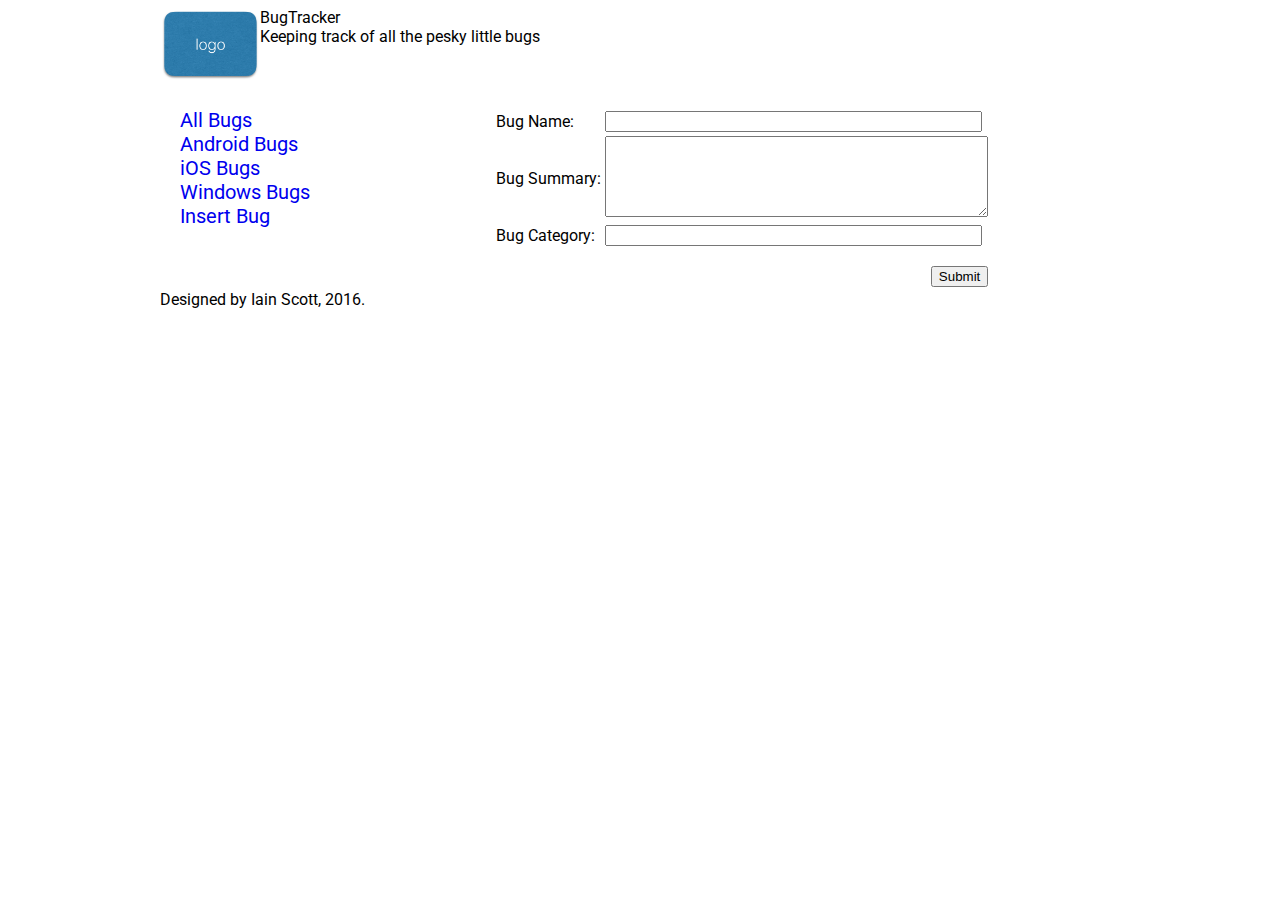
==== commit 0bb993be: "now please!!!" ====
--- a/addbugs.html
+++ b/addbugs.html
@@ -41,7 +41,7 @@
             <input type="text" name="name" value="" size="44" required>
                 </td>
             </tr>
-            <tr><td><label for="summary">Bug Summary:</label></td><>
+            <tr><td><label for="summary">Bug Summary:</label></td><td>
             <textarea name="summary" cols="45" rows="5" required/></textarea></td></tr>
             <tr><td><label for="category">Bug Category:</label></td>
             <td><input type="text" name="category" value="" size="44" required></td></tr>
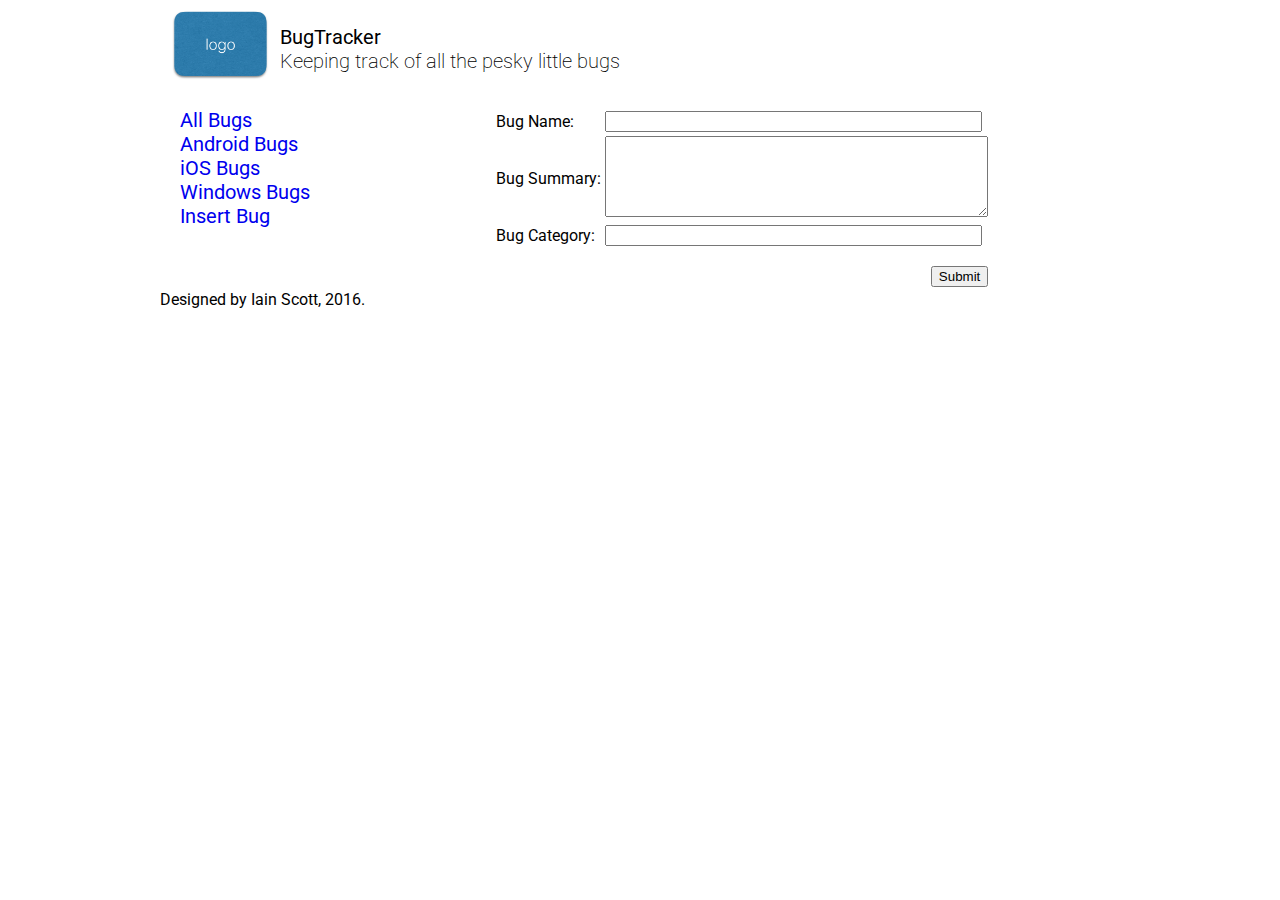
==== commit e58e1ebf: "now please!!!" ====
--- a/addbugs.html
+++ b/addbugs.html
@@ -9,11 +9,13 @@
 </head>
 <body>
 
-<header>
+<header class="grid-container">
+    <section class="grid-20"></section>
     <img src="assets/img/logo.png" alt="This is the logo" id="logo">
-    BugTracker
-    <br>Keeping track of all the pesky little bugs
-
+    <section class="grid-80">
+        <h2><strong>BugTracker</strong>
+            <br>Keeping track of all the pesky little bugs</h2>
+    </section>
 </header>
 
 <main class="grid-container">
--- a/assets/CSS/style.css
+++ b/assets/CSS/style.css
@@ -36,4 +36,13 @@
 #submit{
 
     float: right;
+}
+
+h2{
+    font-size: 20px;
+    font-weight: 200;
+}
+
+footer{
+    align-content: center;
 }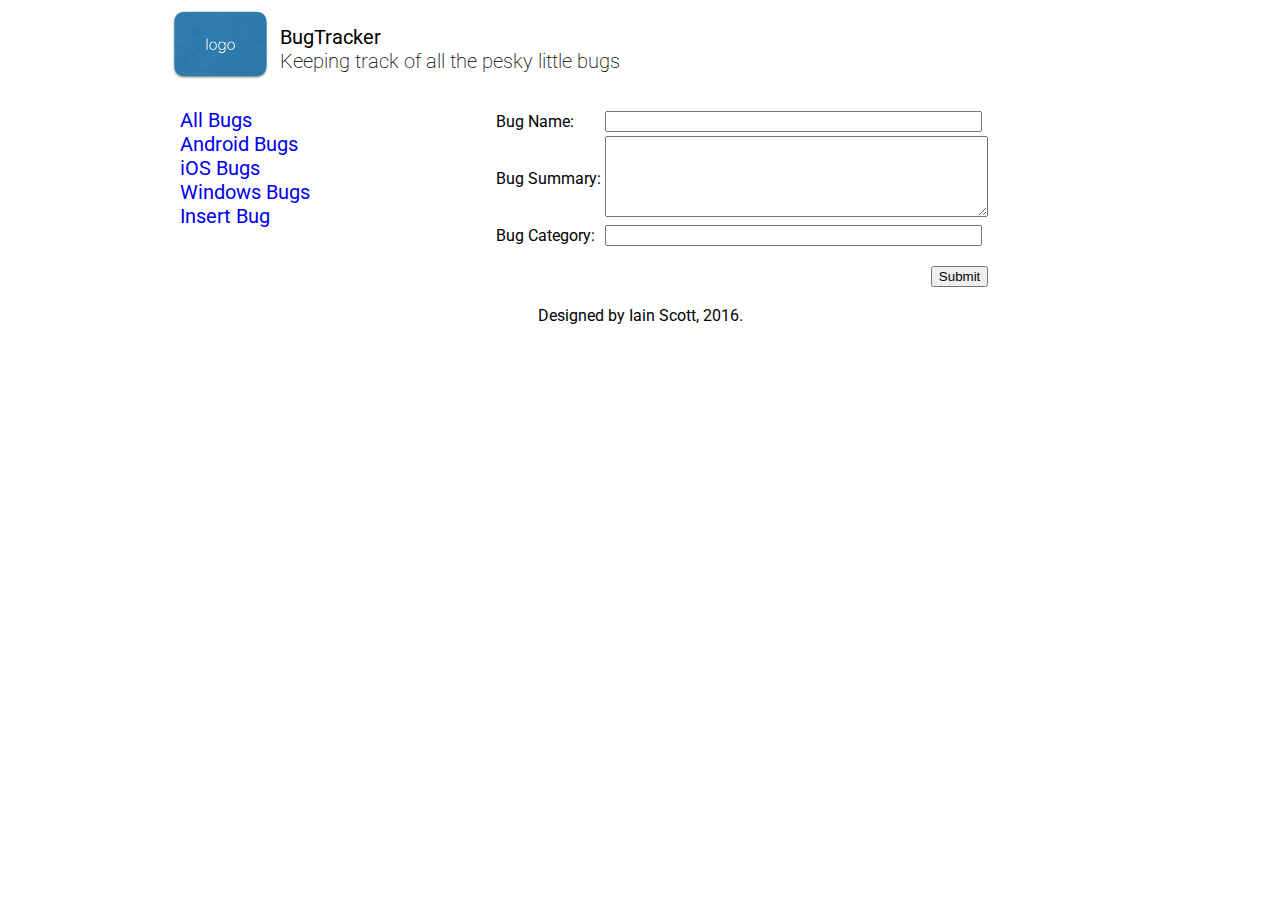
==== commit c0730abd: "now please!!!" ====
--- a/addbugs.html
+++ b/addbugs.html
@@ -44,7 +44,7 @@
                 </td>
             </tr>
             <tr><td><label for="summary">Bug Summary:</label></td><td>
-            <textarea name="summary" cols="45" rows="5" required/></textarea></td></tr>
+            <textarea name="summary" cols="45" rows="5" required></textarea></td></tr>
             <tr><td><label for="category">Bug Category:</label></td>
             <td><input type="text" name="category" value="" size="44" required></td></tr>
             <tr><td colspan="2"><p><input type="submit" id="submit" value="Submit"></p></td></tr>
@@ -58,7 +58,7 @@
 
 </main>
 <footer>
-    Designed by Iain Scott, 2016.
+    <p>Designed by Iain Scott, 2016.</p>
 
 </footer>
 
--- a/assets/CSS/style.css
+++ b/assets/CSS/style.css
@@ -43,6 +43,13 @@
     font-weight: 200;
 }
 
-footer{
-    align-content: center;
+footer>p{
+
+    text-align: center;
+
+}
+
+#paragraph{
+
+    margin-top: 0;
 }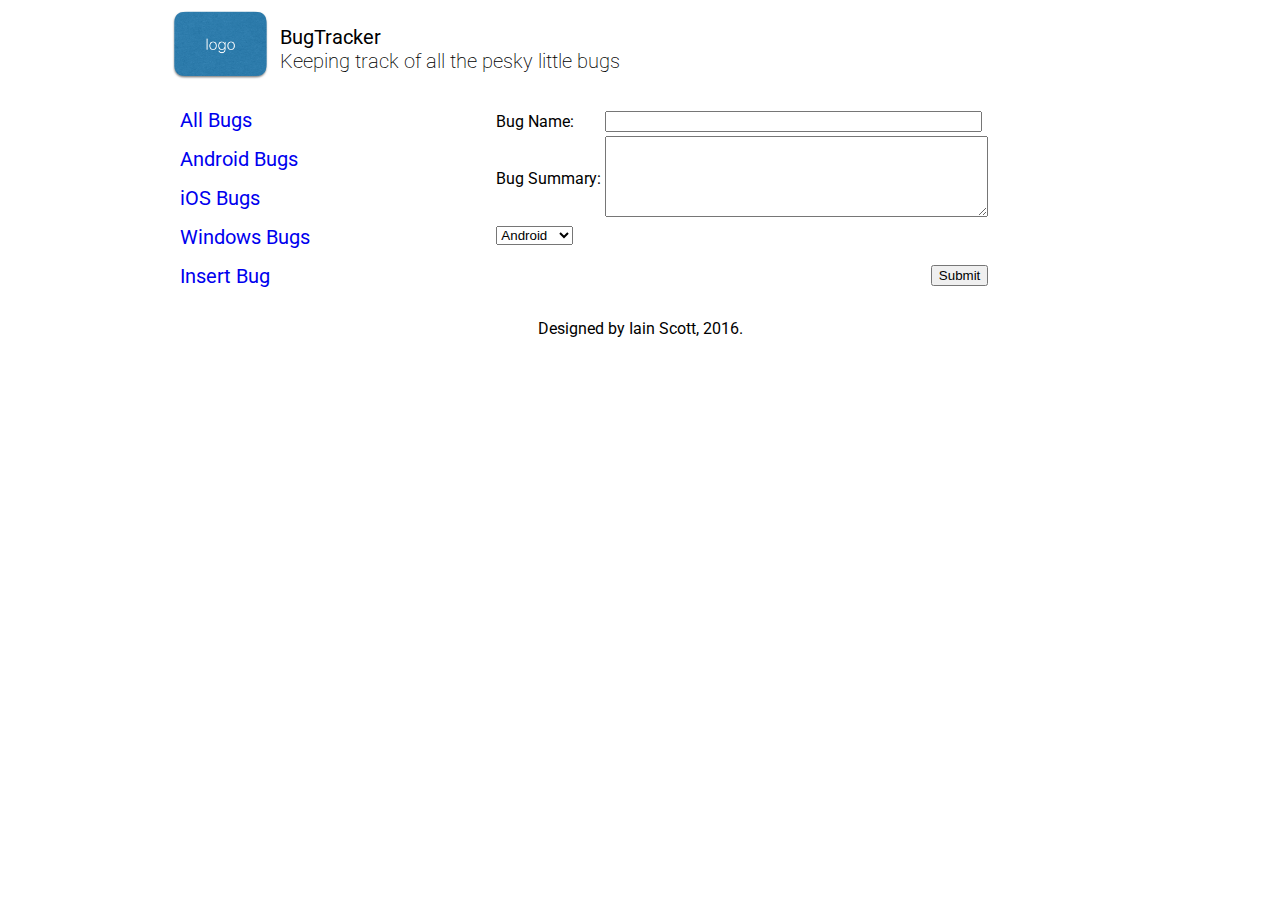
==== commit e678981e: "now please!!!" ====
--- a/addbugs.html
+++ b/addbugs.html
@@ -45,8 +45,14 @@
             </tr>
             <tr><td><label for="summary">Bug Summary:</label></td><td>
             <textarea name="summary" cols="45" rows="5" required></textarea></td></tr>
-            <tr><td><label for="category">Bug Category:</label></td>
-            <td><input type="text" name="category" value="" size="44" required></td></tr>
+            <tr><td>
+                <select>
+                    <option value="Android">Android</option>
+                    <option value="iOS">iOS</option>
+                    <option value="Windows">Windows</option>
+
+                </select>
+            </td></tr>
             <tr><td colspan="2"><p><input type="submit" id="submit" value="Submit"></p></td></tr>
             </table>
         </form>
--- a/assets/CSS/style.css
+++ b/assets/CSS/style.css
@@ -14,18 +14,20 @@
 nav>ul{
     list-style-type: none;
     margin: 0;
-    padding: 0;
+    padding-left: 0;
     overflow: hidden;
 }
 
 li{
 
     font-size: 20px;
+    padding-bottom: 15px;
 }
 
 nav>ul>li a{
 
     text-decoration: none;
+
 }
 
 header{
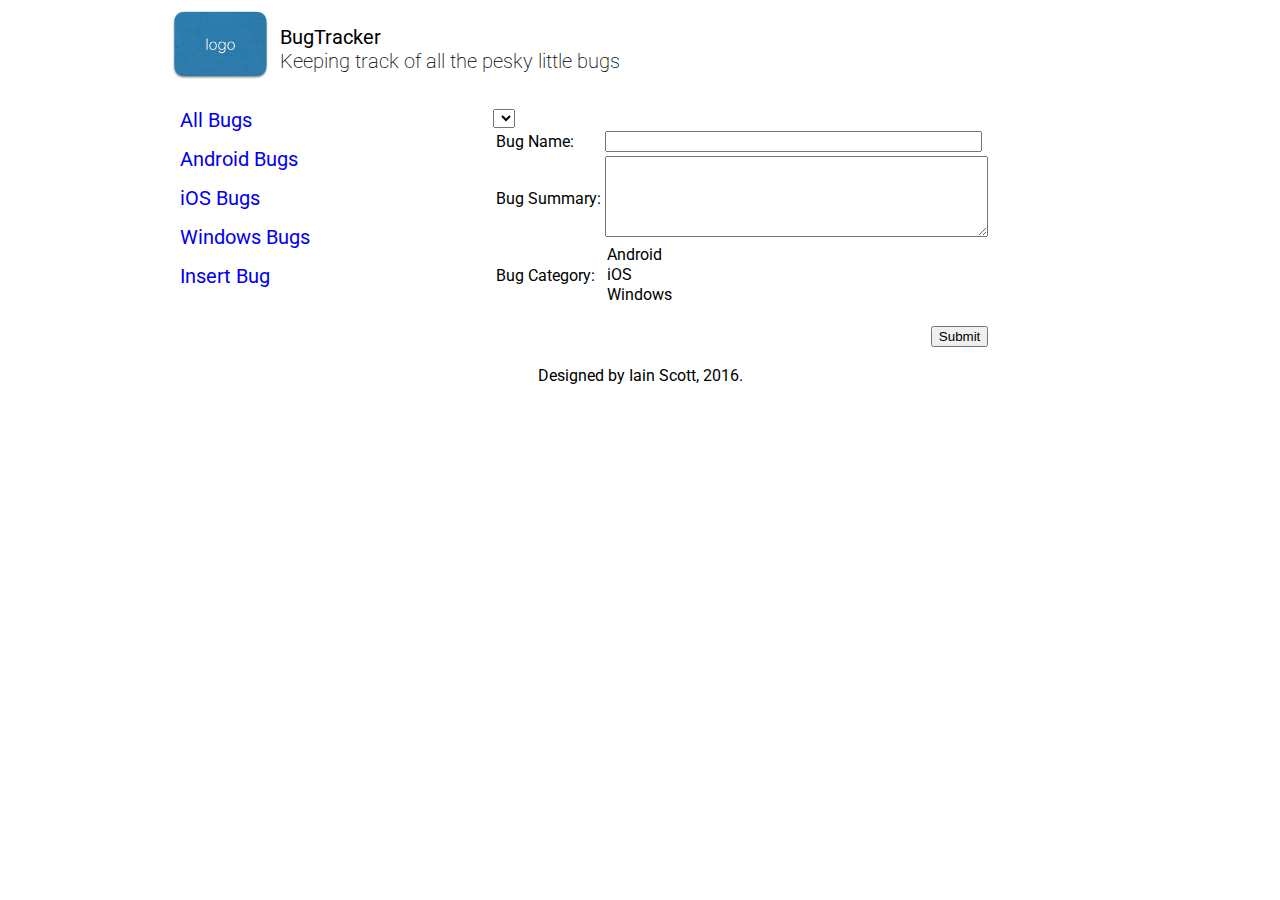
==== commit 8347bee2: "now please!!!" ====
--- a/addbugs.html
+++ b/addbugs.html
@@ -45,8 +45,9 @@
             </tr>
             <tr><td><label for="summary">Bug Summary:</label></td><td>
             <textarea name="summary" cols="45" rows="5" required></textarea></td></tr>
-            <tr><td>
+            <tr>
                 <select>
+                    <td><label for="category">Bug Category:</label></td><td>
                     <option value="Android">Android</option>
                     <option value="iOS">iOS</option>
                     <option value="Windows">Windows</option>
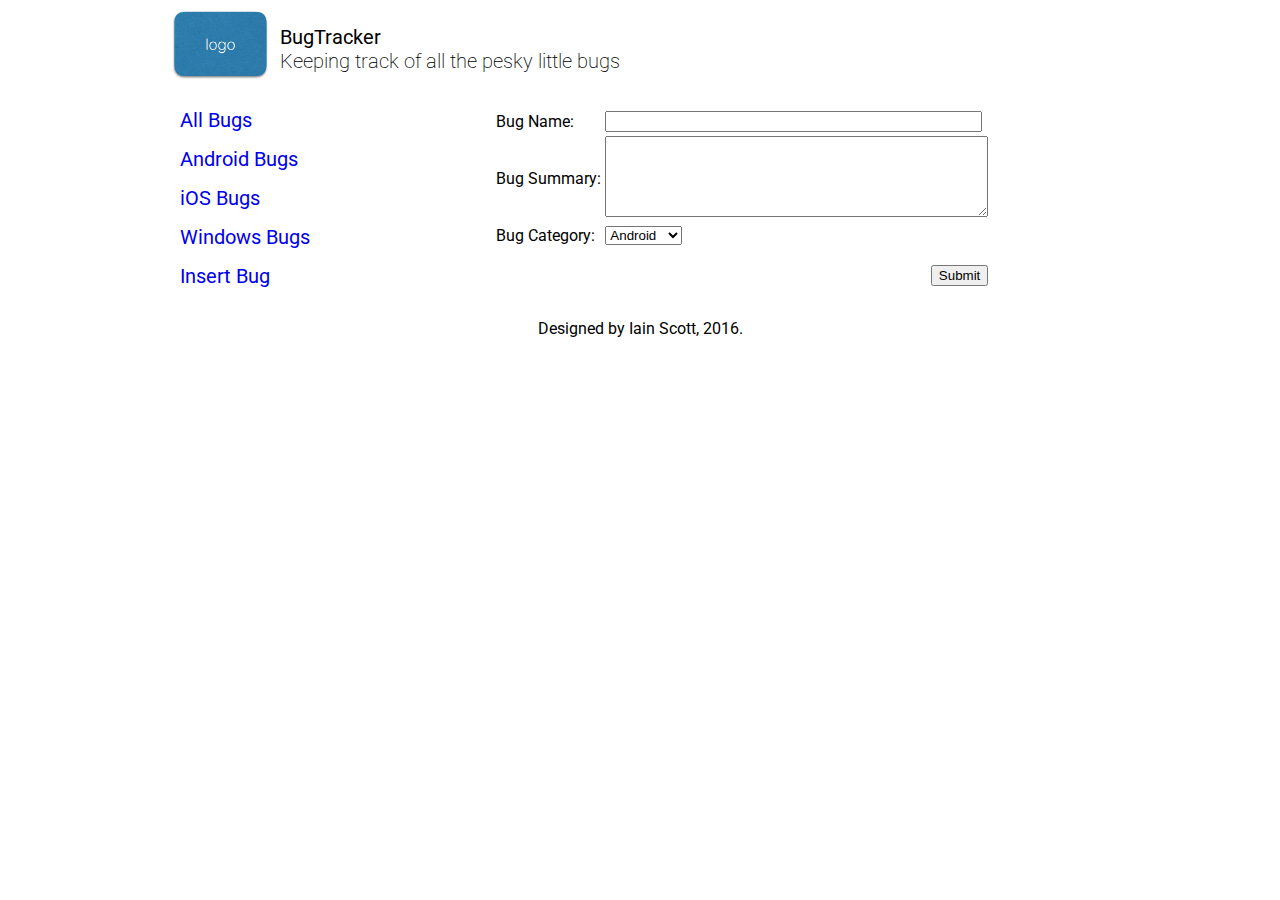
==== commit 58b7fafc: "now please!!!" ====
--- a/addbugs.html
+++ b/addbugs.html
@@ -45,9 +45,9 @@
             </tr>
             <tr><td><label for="summary">Bug Summary:</label></td><td>
             <textarea name="summary" cols="45" rows="5" required></textarea></td></tr>
-            <tr>
+            <tr><td>
+                <label for="category">Bug Category:</label></td><td>
                 <select>
-                    <td><label for="category">Bug Category:</label></td><td>
                     <option value="Android">Android</option>
                     <option value="iOS">iOS</option>
                     <option value="Windows">Windows</option>
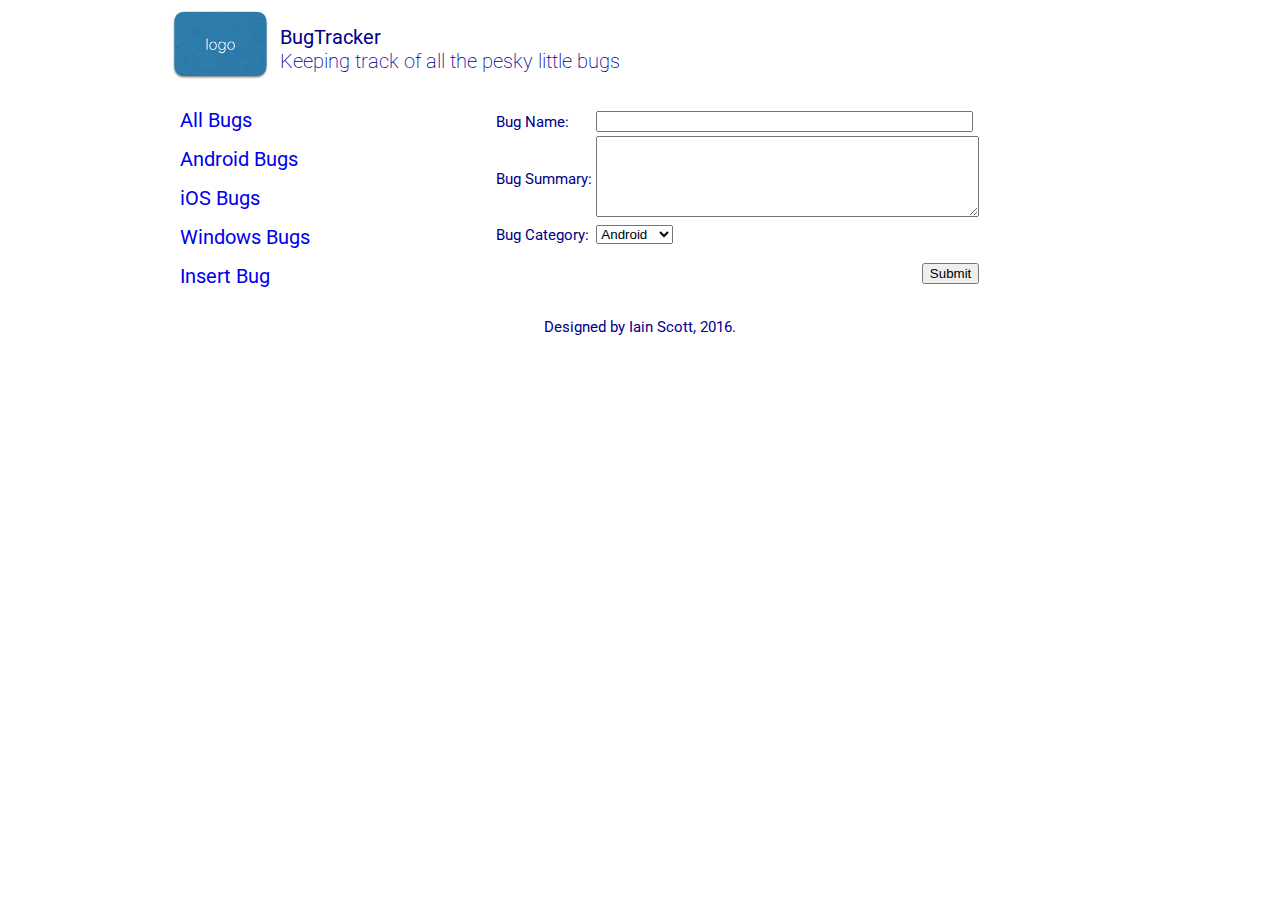
==== commit 6014c091: "now please!!!" ====
--- a/addbugs.html
+++ b/addbugs.html
@@ -23,11 +23,11 @@
     <aside class="grid-33">
         <nav>
             <ul>
-                <li><a href="bugs.html">All Bugs</a></li>
+                <li><a href="showbugs.html">All Bugs</a></li>
                 <li><a href="bugs.html">Android Bugs</a></li>
                 <li><a href="bugs.html">iOS Bugs</a></li>
                 <li><a href="bugs.html">Windows Bugs</a></li>
-                <li><a href="bugs.html">Insert Bug</a></li>
+                <li><a href="addbugs.html">Insert Bug</a></li>
             </ul>
         </nav>
     </aside>
--- a/assets/CSS/style.css
+++ b/assets/CSS/style.css
@@ -3,6 +3,8 @@
     margin-left: auto;
     margin-right: auto;
     font-family: 'Roboto', sans-serif;
+    font-size: 15px;
+    color: darkblue;
 }
 
 #logo{
